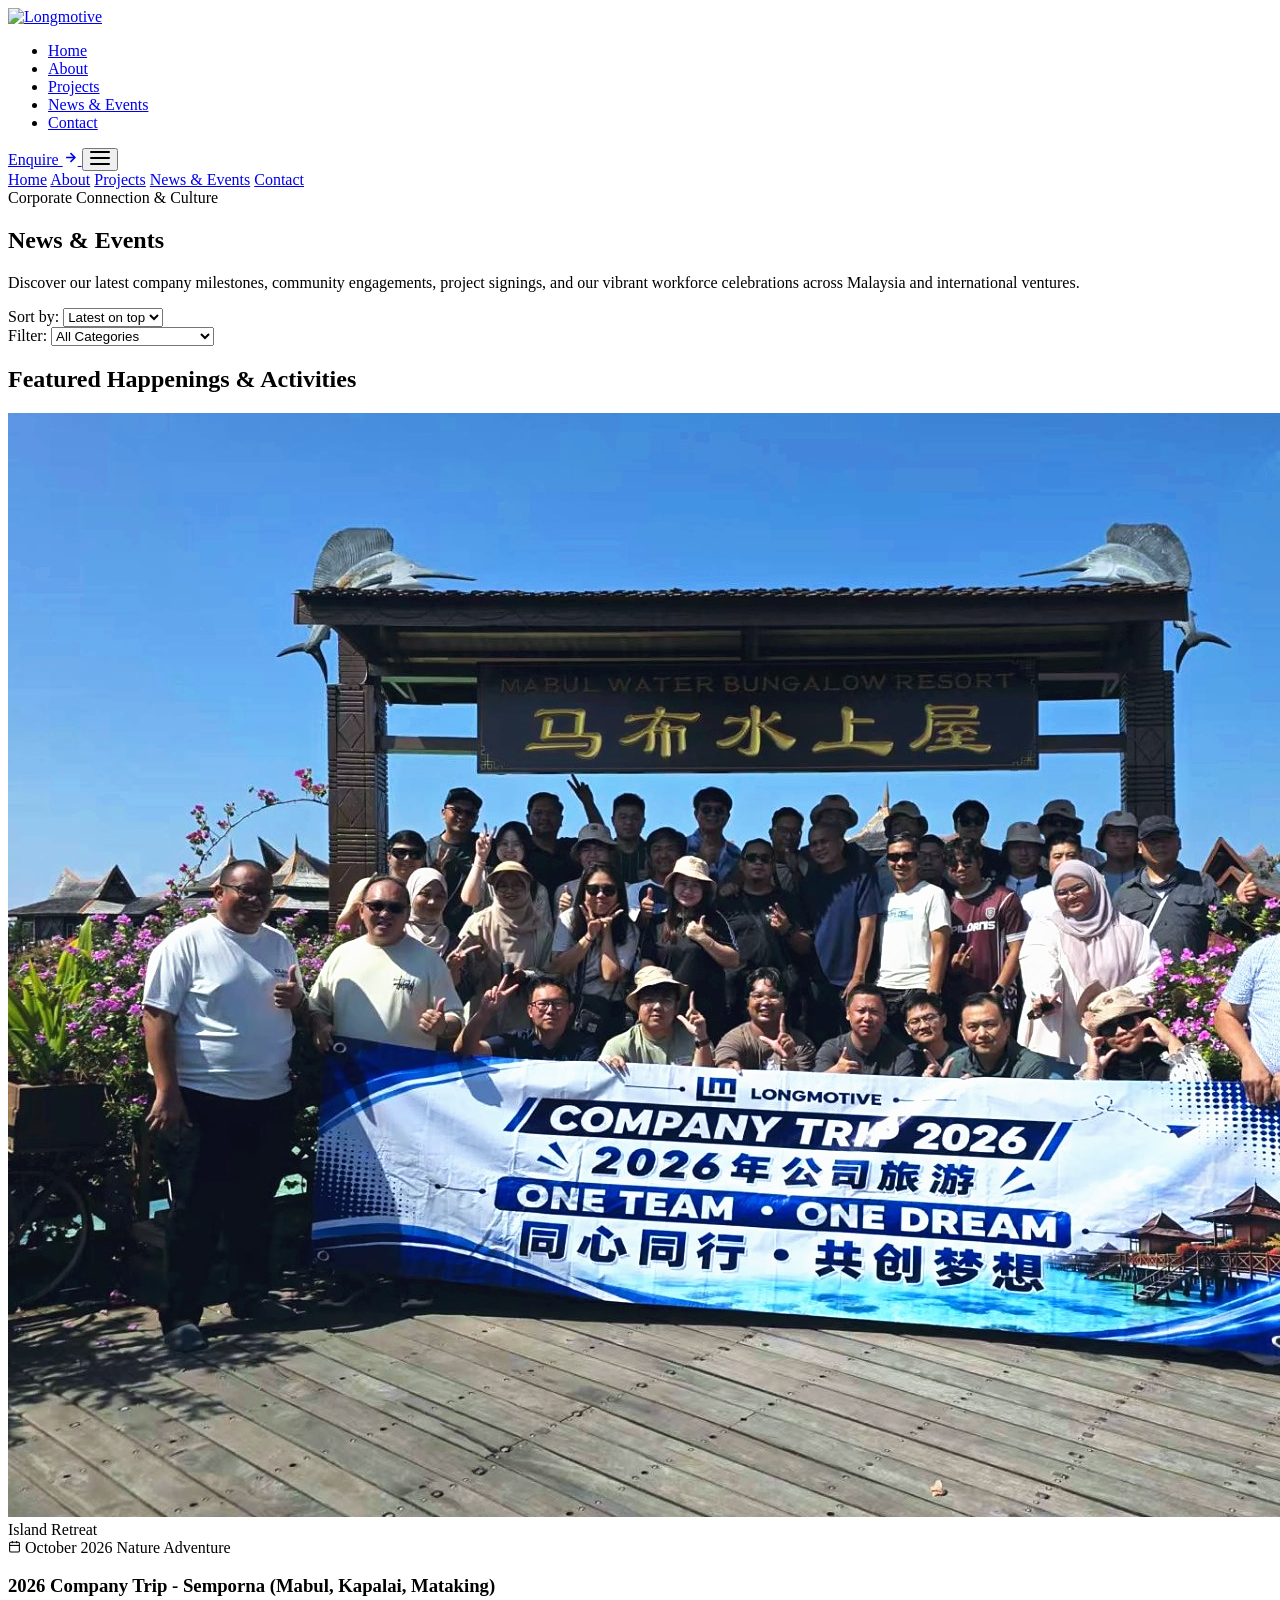
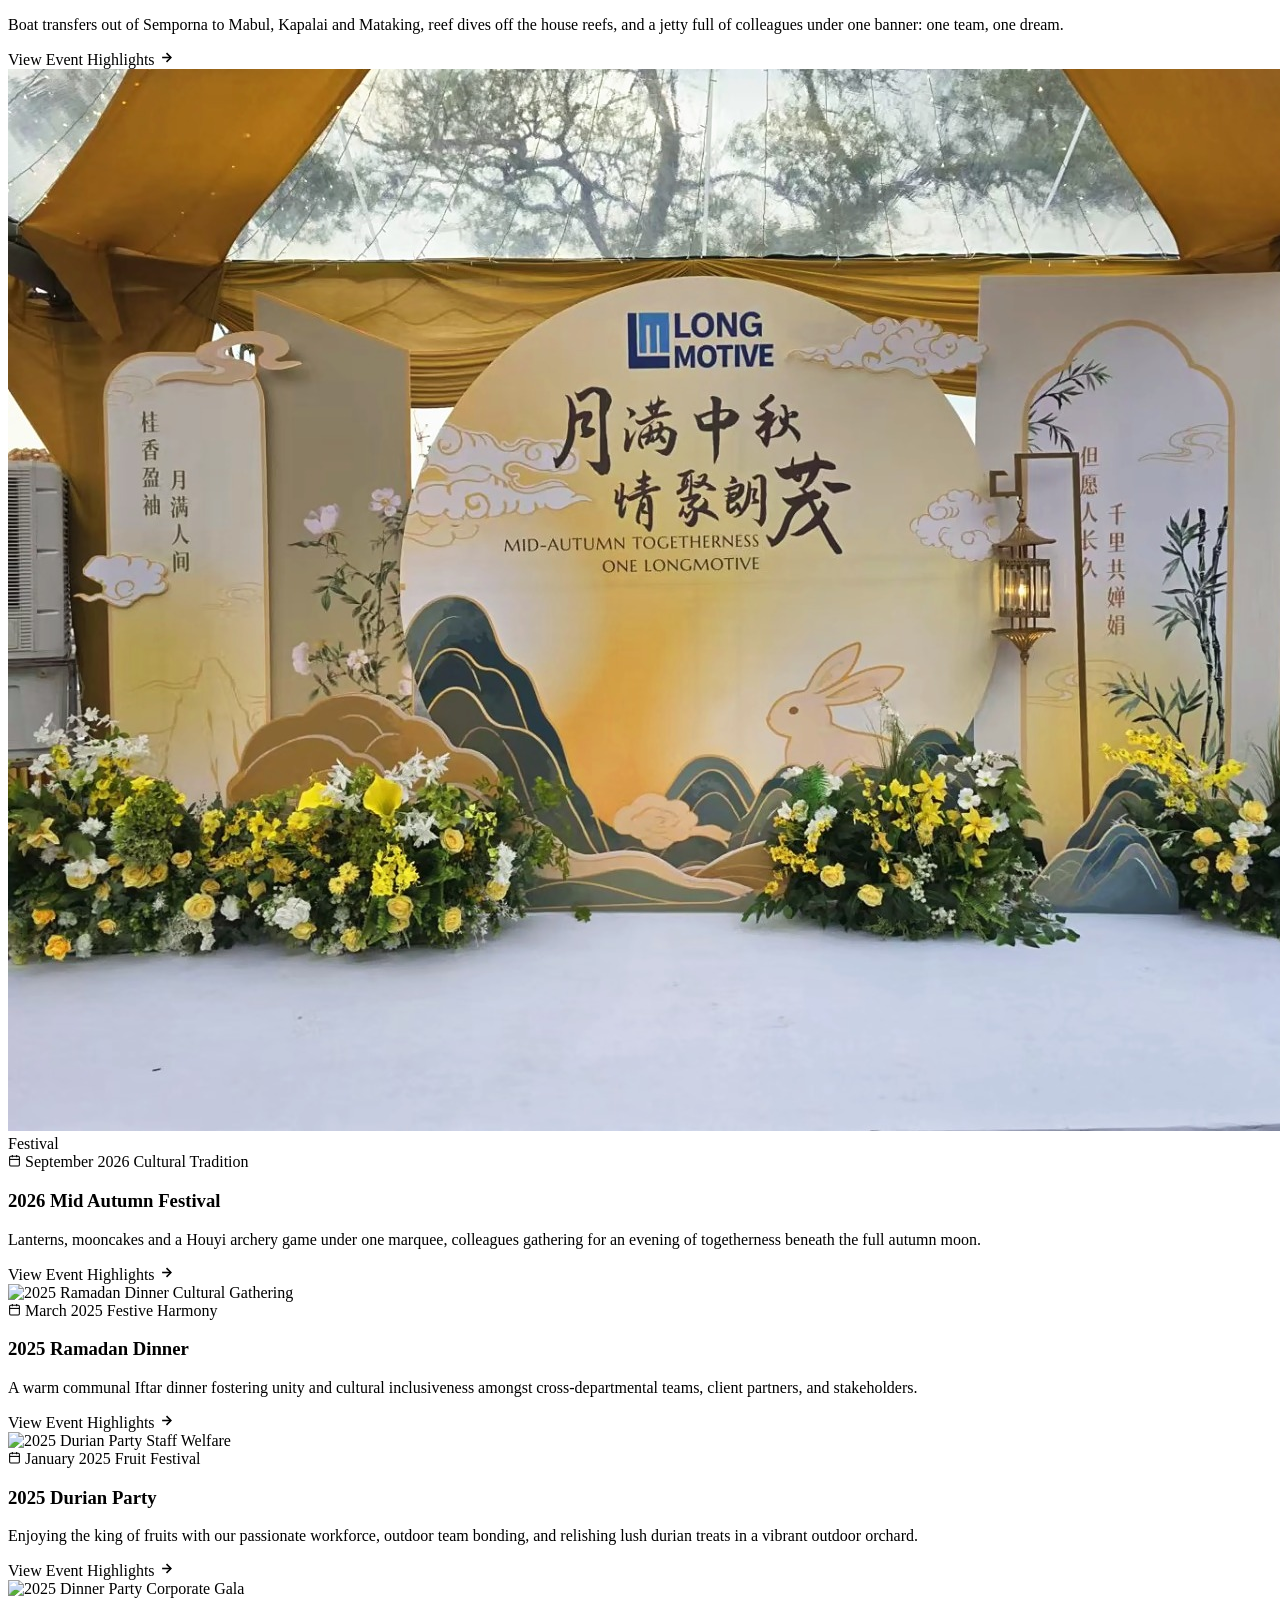
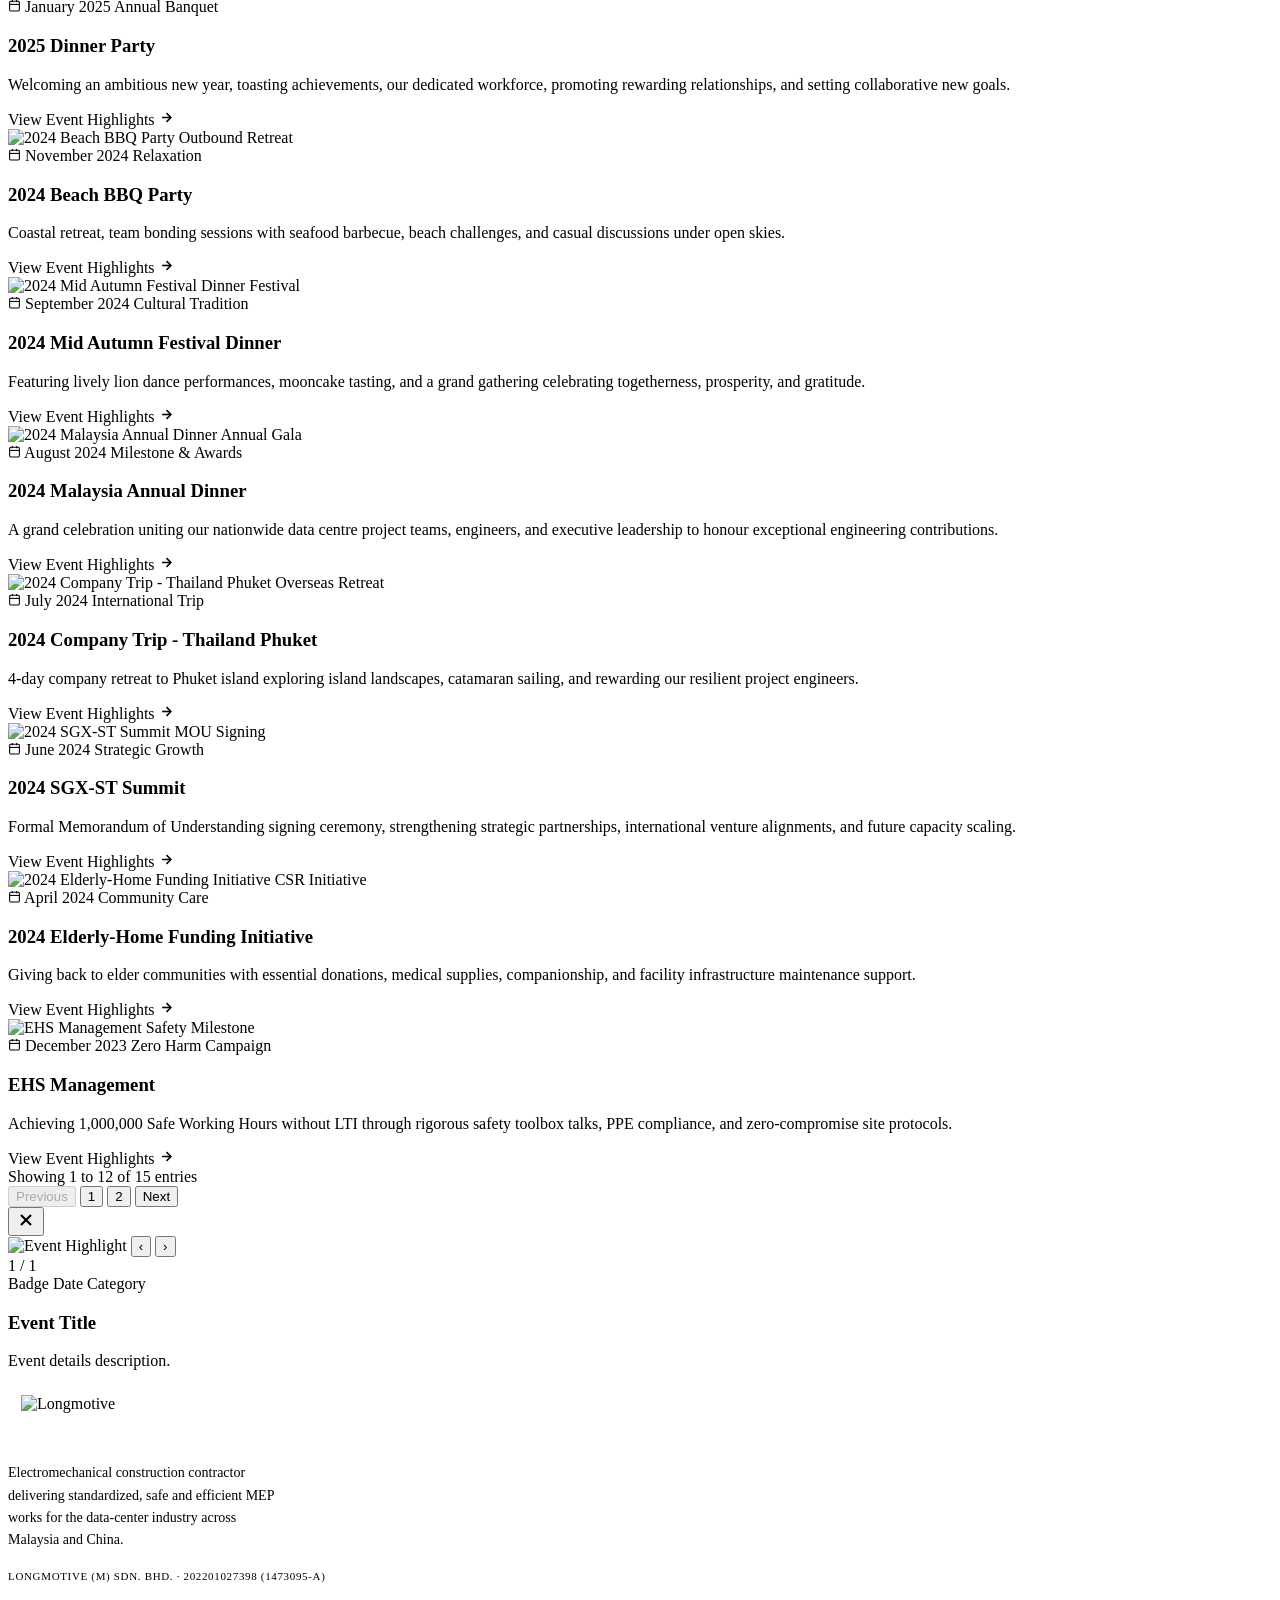
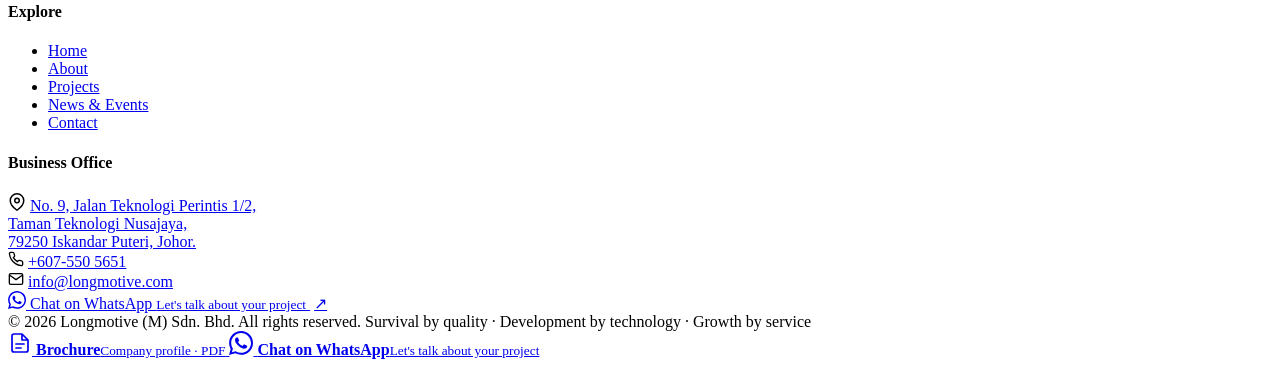
==== news-events.html @ cf6935d0 "News & Events: the 2026 mid-autumn evening and the Semporna trip Eleven supplied photographs, graded" ====
<!DOCTYPE html>
<html lang="en">
<head>
  <meta charset="utf-8">
  <meta name="viewport" content="width=device-width, initial-scale=1.0">
  <meta name="theme-color" content="#0f52a0">
  <title>News &amp; Events | Longmotive M&amp;E Engineering</title>
  <meta name="description" content="Discover our latest company milestones, community engagements, project signings, and our vibrant workforce celebrations across Malaysia and international ventures.">
  <link rel="canonical" href="https://www.longmotive-m.com/news-events">
  <meta property="og:type" content="website">
  <meta property="og:site_name" content="Longmotive">
  <meta property="og:locale" content="en_MY">
  <meta property="og:url" content="https://www.longmotive-m.com/news-events">
  <meta property="og:title" content="News &amp; Events | Longmotive M&amp;E Engineering">
  <meta property="og:description" content="Longmotive company milestones, community programmes, project events and team celebrations across Malaysia and international ventures.">
  <!-- 1200x630, because every preview crops to 1.91:1 and the card photographs
       are 4:3 -- shared straight, a card lost its top and bottom. -->
  <meta property="og:image" content="https://www.longmotive-m.com/assets/og-news-events-v1.jpg">
  <meta property="og:image:type" content="image/jpeg">
  <meta property="og:image:width" content="1200">
  <meta property="og:image:height" content="630">
  <meta property="og:image:alt" content="The Longmotive team with a company banner on the 2024 Phuket trip">
  <meta name="twitter:card" content="summary_large_image">
  <meta name="twitter:title" content="News &amp; Events | Longmotive M&amp;E Engineering">
  <meta name="twitter:description" content="Longmotive company milestones, community programmes, project events and team celebrations across Malaysia and international ventures.">
  <meta name="twitter:image" content="https://www.longmotive-m.com/assets/og-news-events-v1.jpg">
  <link rel="icon" href="/assets/favicon-standard-v1.png" sizes="32x32">
  <link rel="apple-touch-icon" href="/assets/apple-touch-standard-v1.png">
  <link rel="stylesheet" href="_ds/longmotive-design-system-8d1e5cc8-409c-43e1-9315-92313b8f450f/styles.css">
  <link rel="stylesheet" href="news-events.css?v=20260921-5">
  <link rel="stylesheet" href="whatsapp.css">
  <script defer src="mobile-section-scroll.js?v=20260921-1"></script>
</head>
<body>

  <!-- Aligned Fixed Header (Identical to index.html) -->
  <header class="ne-header">
    <div class="ne-header-inner">
      <a href="/" class="ne-brand-link" aria-label="Longmotive Home">
        <img src="assets/longmotive-standard-v1.svg" alt="Longmotive" class="ne-brand-logo">
      </a>
      
      <nav aria-label="Main Navigation">
        <ul class="ne-nav">
          <li class="ne-nav-item"><a href="/" class="ne-nav-link">Home</a></li>
          <li class="ne-nav-item"><a href="/about" class="ne-nav-link">About</a></li>
          <li class="ne-nav-item"><a href="/projects" class="ne-nav-link">Projects</a></li>
          <li class="ne-nav-item"><a href="/news-events?v=20260917-1" class="ne-nav-link active">News &amp; Events</a></li>
          <li class="ne-nav-item"><a href="/contact" class="ne-nav-link">Contact</a></li>
        </ul>
      </nav>

      <div class="ne-header-actions">
        <a href="/contact" class="ne-enquire-btn">
          Enquire
          <svg width="15" height="15" viewBox="0 0 24 24" fill="none" stroke="currentColor" stroke-width="2.5"><line x1="5" y1="12" x2="19" y2="12"></line><polyline points="12 5 19 12 12 19"></polyline></svg>
        </a>
        <button class="ne-menubtn" id="neMobileToggle" aria-label="Menu" aria-expanded="false">
          <svg width="20" height="14" viewBox="0 0 20 14" fill="none" stroke="currentColor" stroke-width="2" stroke-linecap="round"><line x1="1" y1="1" x2="19" y2="1"></line><line x1="1" y1="7" x2="19" y2="7"></line><line x1="1" y1="13" x2="19" y2="13"></line></svg>
        </button>
      </div>
    </div>

    <!-- Mobile Drawer -->
    <div class="ne-mobile-menu" id="neMobileMenu">
      <a href="/" class="ne-mobile-nav-link">Home</a>
      <a href="/about" class="ne-mobile-nav-link">About</a>
      <a href="/projects" class="ne-mobile-nav-link">Projects</a>
      <a href="/news-events?v=20260917-1" class="ne-mobile-nav-link active">News &amp; Events</a>
      <a href="/contact" class="ne-mobile-nav-link">Contact</a>
    </div>
  </header>

  <!-- Hero Section (Aligned with index.html deep gradient banner) -->
  <section class="ne-hero-banner">
    <div class="ne-hero-container">
      <span class="ne-eyebrow">
        <span class="ne-eyebrow-line"></span>
        Corporate Connection &amp; Culture
      </span>
      <h1 class="ne-hero-title">News &amp; Events</h1>
      <p class="ne-hero-desc">
        Discover our latest company milestones, community engagements, project signings, and our vibrant workforce celebrations across Malaysia and international ventures.
      </p>
    </div>
  </section>

  <!-- Filters Bar -->
  <div class="ne-subbar">
    <div class="ne-subbar-inner">
      <div class="ne-controls">
        <div class="ne-control-group">
          <label for="sortFilter">Sort by:</label>
          <select id="sortFilter" class="ne-select">
            <option value="latest">Latest on top</option>
            <option value="oldest">Oldest first</option>
          </select>
        </div>

        <div class="ne-control-group">
          <label for="categoryFilter">Filter:</label>
          <select id="categoryFilter" class="ne-select">
            <option value="all">All Categories</option>
            <option value="Annual Banquet">Annual Banquet</option>
            <option value="Festive Harmony">Festive Harmony</option>
            <option value="Fruit Festival">Fruit Festival</option>
            <option value="Relaxation">Relaxation</option>
            <option value="Cultural Tradition">Cultural Tradition</option>
            <option value="Milestone & Awards">Milestone &amp; Awards</option>
            <option value="International Trip">International Trip</option>
            <option value="Strategic Growth">Strategic Growth</option>
            <option value="Community Care">Community Care</option>
            <option value="Zero Harm Campaign">Zero Harm Campaign</option>
            <option value="International Delegation">International Delegation</option>
            <option value="Grand Banquet">Grand Banquet</option>
            <option value="Nature Adventure">Nature Adventure</option>
          </select>
        </div>
      </div>
    </div>
  </div>

  <!-- Featured Activities Content Section -->
  <main class="ne-content-section">
    <header class="ne-section-header">
      <h2 class="ne-section-title">Featured Happenings &amp; Activities</h2>
    </header>

    <!-- Cards Container -->
    <div class="ne-cards-grid" id="eventsGrid">
      <!-- Populated via JavaScript -->
    </div>

    <!-- Pagination Section -->
    <div class="ne-pagination-bar">
      <div class="ne-pagination-info" id="paginationInfo">
        Showing 1 to 13 of 13 entries
      </div>
      <div class="ne-pagination-controls" id="paginationControls">
        <!-- Buttons rendered via JS -->
      </div>
    </div>
  </main>

  <!-- Event Details Modal Dialog -->
  <div class="ne-modal-overlay" id="eventModal" role="dialog" aria-modal="true" aria-hidden="true">
    <div class="ne-modal-container" id="modalContainer">
      <button class="ne-modal-close" id="modalCloseBtn" aria-label="Close dialog">
        <svg width="20" height="20" viewBox="0 0 24 24" fill="none" stroke="currentColor" stroke-width="2.5"><line x1="18" y1="6" x2="6" y2="18"></line><line x1="6" y1="6" x2="18" y2="18"></line></svg>
      </button>
      <div class="ne-modal-carousel" id="modalCarousel">
        <img id="modalImg" class="ne-modal-header-img" alt="Event Highlight">
        <button class="ne-carousel-btn ne-carousel-prev" id="modalPrevBtn" type="button" aria-label="Previous image">‹</button>
        <button class="ne-carousel-btn ne-carousel-next" id="modalNextBtn" type="button" aria-label="Next image">›</button>
        <div class="ne-carousel-progress" id="modalProgress" aria-hidden="true"></div>
        <span class="ne-carousel-count" id="modalImageCount" aria-live="polite">1 / 1</span>
      </div>
      <div class="ne-modal-body">
        <div class="ne-modal-meta">
          <span id="modalBadge" class="ne-card-badge">Badge</span>
          <span id="modalDate" class="ne-card-date">Date</span>
          <span class="ne-card-category" id="modalCategory">Category</span>
        </div>
        <h3 id="modalTitle" class="ne-modal-title">Event Title</h3>
        <p id="modalDesc" class="ne-modal-desc">Event details description.</p>
      </div>
    </div>
  </div>

  <!-- Aligned Footer (Identical to index.html footer) -->
  <footer class="ne-foot-wrapper">
    <div class="ne-foot">
      <div>
        <div style="display:inline-flex;align-items:center;gap:6.5px;padding:9px 13px;border-radius:10px;background:#fff">
          <img src="assets/longmotive-standard-v1.svg" alt="Longmotive" style="height:42px;width:auto;display:block;flex-shrink:0">
        </div>
        <p style="margin-top:16px;font-size:14px;line-height:1.6;max-width:40ch;color:var(--lm-blue-200)">
          Electromechanical construction contractor delivering standardized, safe and efficient MEP works for the data-center industry across Malaysia and China.
        </p>
        <div style="font-family:var(--font-mono);font-size:11px;letter-spacing:.06em;color:var(--lm-blue-300);margin-top:18px">
          LONGMOTIVE (M) SDN. BHD. · 202201027398 (1473095-A)
        </div>
      </div>

      <div>
        <h4>Explore</h4>
        <ul class="ne-foot-links">
          <li><a href="/">Home</a></li>
          <li><a href="/about">About</a></li>
          <li><a href="/projects">Projects</a></li>
          <li><a href="/news-events?v=20260917-1">News &amp; Events</a></li>
          <li><a href="/contact">Contact</a></li>
        </ul>
      </div>

      <div>
        <h4>Business Office</h4>
        <div class="ne-foot-address-row">
          <span class="ne-foot-icon">
            <svg width="18" height="18" viewBox="0 0 24 24" fill="none" stroke="currentColor" stroke-width="2"><path d="M21 10c0 7-9 13-9 13s-9-6-9-13a9 9 0 0 1 18 0z"></path><circle cx="12" cy="10" r="3"></circle></svg>
          </span>
          <span>
            <a href="https://www.google.com/maps/search/?api=1&amp;query=No.%209%2C%20Jalan%20Teknologi%20Perintis%201%2F2%2C%20Taman%20Teknologi%20Nusajaya%2C%2079250%20Iskandar%20Puteri%2C%20Johor." target="_blank" rel="noopener noreferrer">
              No. 9, Jalan Teknologi Perintis 1/2,<br>Taman Teknologi Nusajaya,<br>79250 Iskandar Puteri, Johor.
            </a>
          </span>
        </div>
        <div class="ne-foot-address-row">
          <span class="ne-foot-icon">
            <svg width="16" height="16" viewBox="0 0 24 24" fill="none" stroke="currentColor" stroke-width="2"><path d="M22 16.92v3a2 2 0 0 1-2.18 2 19.79 19.79 0 0 1-8.63-3.07 19.5 19.5 0 0 1-6-6 19.79 19.79 0 0 1-3.07-8.67A2 2 0 0 1 4.11 2h3a2 2 0 0 1 2 1.72 12.84 12.84 0 0 0 .7 2.81 2 2 0 0 1-.45 2.11L8.09 9.91a16 16 0 0 0 6 6l1.27-1.27a2 2 0 0 1 2.11-.45 12.84 12.84 0 0 0 2.81.7A2 2 0 0 1 22 16.92z"></path></svg>
          </span>
          <span><a href="tel:+6075505651">+607-550 5651</a></span>
        </div>
        <div class="ne-foot-address-row">
          <span class="ne-foot-icon">
            <svg width="16" height="16" viewBox="0 0 24 24" fill="none" stroke="currentColor" stroke-width="2"><path d="M4 4h16c1.1 0 2 .9 2 2v12c0 1.1-.9 2-2 2H4c-1.1 0-2-.9-2-2V6c0-1.1.9-2 2-2z"></path><polyline points="22,6 12,13 2,6"></polyline></svg>
          </span>
          <span><a href="mailto:info@longmotive.com">info@longmotive.com</a></span>
        </div>
        <div>
          <a class="lm-contact-whatsapp" href="https://wa.me/60149916828?text=Hi%20Longmotive%2C%20I%27d%20like%20to%20enquire%20about%20a%20project." target="_blank" rel="noopener noreferrer" aria-label="Chat with Longmotive on WhatsApp (new tab)">
            <svg width="18" height="18" viewBox="0 0 24 24" fill="currentColor"><path d="M20.52 3.48A11.87 11.87 0 0 0 12.05 0C5.47 0 .12 5.35.12 11.93c0 2.1.55 4.15 1.59 5.96L0 24l6.27-1.64a11.9 11.9 0 0 0 5.77 1.47h.01c6.58 0 11.93-5.35 11.93-11.93 0-3.18-1.24-6.18-3.46-8.42ZM12.05 21.8a9.88 9.88 0 0 1-5.04-1.38l-.36-.21-3.72.98.99-3.63-.23-.38a9.86 9.86 0 0 1-1.51-5.25c0-5.47 4.45-9.92 9.92-9.92 2.65 0 5.14 1.03 7.01 2.91a9.85 9.85 0 0 1 2.9 7.01c0 5.47-4.45 9.87-9.96 9.87Zm5.44-7.42c-.3-.15-1.76-.87-2.04-.97-.27-.1-.47-.15-.67.15-.2.3-.77.97-.94 1.17-.17.2-.35.22-.64.07-.3-.15-1.26-.46-2.39-1.48-.88-.78-1.47-1.75-1.64-2.05-.17-.3-.02-.46.13-.61.13-.13.3-.35.45-.52.15-.18.2-.3.3-.5.1-.2.05-.37-.03-.52-.07-.15-.67-1.62-.92-2.22-.24-.58-.49-.5-.67-.51h-.57c-.2 0-.52.07-.8.37-.27.3-1.04 1.02-1.04 2.49s1.07 2.89 1.22 3.09c.15.2 2.1 3.2 5.09 4.49.71.31 1.27.49 1.71.62.72.23 1.37.2 1.89.12.57-.09 1.76-.72 2.01-1.42.25-.7.25-1.3.18-1.42-.08-.13-.28-.2-.58-.35Z"/></svg>
            <span>Chat on WhatsApp <small>Let's talk about your project</small></span>
            <span aria-hidden="true" style="margin-left:4px">↗</span>
          </a>
        </div>
      </div>
    </div>

    <div class="ne-foot-bottom-bar">
      <span>&copy; 2026 Longmotive (M) Sdn. Bhd. All rights reserved.</span>
      <span>Survival by quality · Development by technology · Growth by service</span>
    </div>
  </footer>

  <!-- The SPA carries two floating shortcuts and whatsapp.js decides when to
       show them. This page is a standalone document that never loads that
       script, so both are simply always on, stacked the same way -- .lm-brochure
       sits 68px above its sibling in whatsapp.css. -->
  <a class="lm-whatsapp lm-brochure" href="/downloads/longmotive-company-profile-2024.pdf" target="_blank" rel="noopener noreferrer" aria-label="Open Longmotive company brochure PDF (new tab)">
    <span class="lm-whatsapp__icon" aria-hidden="true"><svg width="24" height="24" viewBox="0 0 24 24" fill="none" stroke="currentColor" stroke-width="1.7" stroke-linecap="round" stroke-linejoin="round"><path d="M14 3H6a2 2 0 0 0-2 2v14a2 2 0 0 0 2 2h12a2 2 0 0 0 2-2V9zM14 3v6h6M8 13h8M8 17h5"/></svg></span>
    <span class="lm-whatsapp__copy"><strong>Brochure</strong><small>Company profile · PDF</small></span>
  </a>

  <!-- WhatsApp Floating Widget (Identical to index.html) -->
  <a class="lm-whatsapp" href="https://wa.me/60149916828?text=Hi%20Longmotive%2C%20I%27d%20like%20to%20enquire%20about%20a%20project." target="_blank" rel="noopener noreferrer" aria-label="Chat on WhatsApp">
    <span class="lm-whatsapp__icon" aria-hidden="true">
      <svg width="24" height="24" viewBox="0 0 24 24" fill="currentColor"><path d="M20.52 3.48A11.87 11.87 0 0 0 12.05 0C5.47 0 .12 5.35.12 11.93c0 2.1.55 4.15 1.59 5.96L0 24l6.27-1.64a11.9 11.9 0 0 0 5.77 1.47h.01c6.58 0 11.93-5.35 11.93-11.93 0-3.18-1.24-6.18-3.46-8.42ZM12.05 21.8a9.88 9.88 0 0 1-5.04-1.38l-.36-.21-3.72.98.99-3.63-.23-.38a9.86 9.86 0 0 1-1.51-5.25c0-5.47 4.45-9.92 9.92-9.92 2.65 0 5.14 1.03 7.01 2.91a9.85 9.85 0 0 1 2.9 7.01c0 5.47-4.45 9.87-9.96 9.87Zm5.44-7.42c-.3-.15-1.76-.87-2.04-.97-.27-.1-.47-.15-.67.15-.2.3-.77.97-.94 1.17-.17.2-.35.22-.64.07-.3-.15-1.26-.46-2.39-1.48-.88-.78-1.47-1.75-1.64-2.05-.17-.3-.02-.46.13-.61.13-.13.3-.35.45-.52.15-.18.2-.3.3-.5.1-.2.05-.37-.03-.52-.07-.15-.67-1.62-.92-2.22-.24-.58-.49-.5-.67-.51h-.57c-.2 0-.52.07-.8.37-.27.3-1.04 1.02-1.04 2.49s1.07 2.89 1.22 3.09c.15.2 2.1 3.2 5.09 4.49.71.31 1.27.49 1.71.62.72.23 1.37.2 1.89.12.57-.09 1.76-.72 2.01-1.42.25-.7.25-1.3.18-1.42-.08-.13-.28-.2-.58-.35Z"/></svg>
    </span>
    <span class="lm-whatsapp__copy"><strong>Chat on WhatsApp</strong><small>Let's talk about your project</small></span>
  </a>

  <!-- JavaScript for Card Rendering, Filters & Modal -->
  <script>
    const EVENTS_DATA = [
      {
        id: 14,
        title: "2026 Mid Autumn Festival",
        badge: "Festival",
        badgeClass: "ne-badge-amber",
        date: "September 2026",
        isoDate: "2026-09-25",
        category: "Cultural Tradition",
        description: "Lanterns, mooncakes and a Houyi archery game under one marquee, colleagues gathering for an evening of togetherness beneath the full autumn moon.",
        image: "assets/events/event-14.jpg?v=20261013-1"
      },
      {
        id: 15,
        title: "2026 Company Trip - Semporna (Mabul, Kapalai, Mataking)",
        badge: "Island Retreat",
        badgeClass: "ne-badge-teal",
        date: "October 2026",
        isoDate: "2026-10-10",
        category: "Nature Adventure",
        description: "Boat transfers out of Semporna to Mabul, Kapalai and Mataking, reef dives off the house reefs, and a jetty full of colleagues under one banner: one team, one dream.",
        image: "assets/events/event-15.jpg?v=20261013-1"
      },
      {
        id: 1,
        title: "2025 Dinner Party",
        badge: "Corporate Gala",
        badgeClass: "ne-badge-blue",
        date: "January 2025",
        isoDate: "2025-01-15",
        category: "Annual Banquet",
        description: "Welcoming an ambitious new year, toasting achievements, our dedicated workforce, promoting rewarding relationships, and setting collaborative new goals.",
        image: "assets/events/event-1.jpg?v=gallery-1"
      },
      {
        id: 2,
        title: "2025 Ramadan Dinner",
        badge: "Cultural Gathering",
        badgeClass: "ne-badge-green",
        date: "March 2025",
        isoDate: "2025-03-20",
        category: "Festive Harmony",
        description: "A warm communal Iftar dinner fostering unity and cultural inclusiveness amongst cross-departmental teams, client partners, and stakeholders.",
        image: "assets/events/event-2.jpg?v=gallery-1"
      },
      {
        id: 3,
        title: "2025 Durian Party",
        badge: "Staff Welfare",
        badgeClass: "ne-badge-orange",
        date: "January 2025",
        isoDate: "2025-01-22",
        category: "Fruit Festival",
        description: "Enjoying the king of fruits with our passionate workforce, outdoor team bonding, and relishing lush durian treats in a vibrant outdoor orchard.",
        image: "assets/events/event-3.jpg?v=gallery-1"
      },
      {
        id: 4,
        title: "2024 Beach BBQ Party",
        badge: "Outbound Retreat",
        badgeClass: "ne-badge-teal",
        date: "November 2024",
        isoDate: "2024-11-18",
        category: "Relaxation",
        description: "Coastal retreat, team bonding sessions with seafood barbecue, beach challenges, and casual discussions under open skies.",
        image: "assets/events/event-4.jpg?v=gallery-1"
      },
      {
        id: 5,
        title: "2024 Mid Autumn Festival Dinner",
        badge: "Festival",
        badgeClass: "ne-badge-pink",
        date: "September 2024",
        isoDate: "2024-09-17",
        category: "Cultural Tradition",
        description: "Featuring lively lion dance performances, mooncake tasting, and a grand gathering celebrating togetherness, prosperity, and gratitude.",
        image: "assets/events/event-5.jpg?v=gallery-1"
      },
      {
        id: 6,
        title: "2024 Malaysia Annual Dinner",
        badge: "Annual Gala",
        badgeClass: "ne-badge-purple",
        date: "August 2024",
        isoDate: "2024-08-25",
        category: "Milestone & Awards",
        description: "A grand celebration uniting our nationwide data centre project teams, engineers, and executive leadership to honour exceptional engineering contributions.",
        image: "assets/events/event-6.jpg?v=gallery-1"
      },
      {
        id: 7,
        title: "2024 Company Trip - Thailand Phuket",
        badge: "Overseas Retreat",
        badgeClass: "ne-badge-cyan",
        date: "July 2024",
        isoDate: "2024-07-12",
        category: "International Trip",
        description: "4-day company retreat to Phuket island exploring island landscapes, catamaran sailing, and rewarding our resilient project engineers.",
        image: "assets/events/event-7.jpg?v=gallery-1"
      },
      {
        id: 8,
        title: "2024 SGX-ST Summit",
        badge: "MOU Signing",
        badgeClass: "ne-badge-navy",
        date: "June 2024",
        isoDate: "2024-06-28",
        category: "Strategic Growth",
        description: "Formal Memorandum of Understanding signing ceremony, strengthening strategic partnerships, international venture alignments, and future capacity scaling.",
        image: "assets/events/event-8.jpg?v=gallery-1"
      },
      {
        id: 9,
        title: "2024 Elderly-Home Funding Initiative",
        badge: "CSR Initiative",
        badgeClass: "ne-badge-crimson",
        date: "April 2024",
        isoDate: "2024-04-14",
        category: "Community Care",
        description: "Giving back to elder communities with essential donations, medical supplies, companionship, and facility infrastructure maintenance support.",
        image: "assets/events/event-9.jpg?v=gallery-1"
      },
      {
        id: 10,
        title: "EHS Management",
        badge: "Safety Milestone",
        badgeClass: "ne-badge-amber",
        date: "December 2023",
        isoDate: "2023-12-20",
        category: "Zero Harm Campaign",
        description: "Achieving 1,000,000 Safe Working Hours without LTI through rigorous safety toolbox talks, PPE compliance, and zero-compromise site protocols.",
        image: "assets/events/event-10.jpg?v=gallery-1"
      },
      {
        id: 11,
        title: "2023 China Annual Dinner & Visit Tour",
        badge: "Global Tour",
        badgeClass: "ne-badge-red",
        date: "December 2023",
        isoDate: "2023-12-08",
        category: "International Delegation",
        description: "Cross-border technical exchange and engineering tour exploring high-density prefabricated modular systems and celebrating annual milestones in China.",
        image: "assets/events/event-11.jpg?v=20260921-1"
      },
      {
        id: 12,
        title: "2023 Malaysia Annual Dinner",
        badge: "Celebration",
        badgeClass: "ne-badge-violet",
        date: "October 2023",
        isoDate: "2023-10-21",
        category: "Grand Banquet",
        description: "Honoring our 10-year service achievers, top-performing teams, and celebrating rapid multi-site data centre mechanical and electrical completions.",
        image: "assets/events/event-12.jpg?v=gallery-1"
      },
      {
        id: 13,
        title: "2023 Company Trip - Sabah",
        badge: "Eco Adventure",
        badgeClass: "ne-badge-emerald",
        date: "June 2023",
        isoDate: "2023-06-15",
        category: "Nature Adventure",
        description: "Experiencing Sabah's breathtaking rain forests, Kinabalu mountain vistas, and coastal marine excursions for an unforgettable team wilderness retreat.",
        image: "assets/events/event-13.jpg?v=gallery-1"
      }
    ];

    let currentPage = 1;
    const pageSize = 12;
    let currentCategory = 'all';
    let currentSort = 'latest';

    const eventsGrid = document.getElementById('eventsGrid');
    const categoryFilter = document.getElementById('categoryFilter');
    const sortFilter = document.getElementById('sortFilter');
    const paginationInfo = document.getElementById('paginationInfo');
    const paginationControls = document.getElementById('paginationControls');

    const eventModal = document.getElementById('eventModal');
    const modalContainer = document.getElementById('modalContainer');
    const modalCloseBtn = document.getElementById('modalCloseBtn');
    const modalCarousel = document.getElementById('modalCarousel');
    const modalImg = document.getElementById('modalImg');
    const modalBody = document.querySelector('.ne-modal-body');
    const modalPrevBtn = document.getElementById('modalPrevBtn');
    const modalNextBtn = document.getElementById('modalNextBtn');
    const modalImageCount = document.getElementById('modalImageCount');
    const modalBadge = document.getElementById('modalBadge');
    const modalDate = document.getElementById('modalDate');
    const modalCategory = document.getElementById('modalCategory');
    const modalTitle = document.getElementById('modalTitle');
    const modalDesc = document.getElementById('modalDesc');
    const EVENT_ALBUMS = {
      1: '2025-dinner-party',
      2: '2025-ramadan-dinner',
      3: '2025-durian-party',
      4: '2024-beach-bbq-party',
      5: '2024-mid-autumn-festival-dinner',
      6: '2024-malaysia-annual-dinner',
      7: '2024-company-trip-thailand-phuket',
      8: '2024-gdsi-summit',
      9: '2024-elderly-home-funding-initiative',
      10: 'ehs-management',
      11: '2023-china-annual-dinner-and-project-visit-tour',
      12: '2023-malaysia-annual-dinner',
      13: '2023-company-trip-sabah-',
      14: '2026-mid-autumn-festival',
      15: '2026-company-trip-semporna'
    };
    let galleryByAlbum = {};
    let modalGallery = [];
    let modalGalleryIndex = 0;
    let modalSeed = null;

    function fitModalToImage() {
      // THE MODAL IS SIZED BY THE PICTURE, HEIGHT INCLUDED. Width alone was
      // enough while every photograph was landscape. 29 of the 170 gallery
      // images are 3:4 portraits: at 640px wide such a picture is 853px tall,
      // which blows past the container's 90vh and leaves the caption below a
      // scrollbar.
      //
      // The picture's budget is what the caption leaves behind, not a fixed
      // share of the viewport: a phone's modal is nearly screen-wide and its
      // caption eats most of the height, so a fixed share still overflowed
      // there by 50-90px.
      //
      // Twice, because the two measurements feed each other: narrowing the
      // modal rewraps the caption, which changes the budget that chose the
      // width. One pass left 8-13px of scroll on exactly the tall photographs
      // this is here to fix; the second pass settles it.
      const naturalWidth = modalImg.naturalWidth || 640;
      const naturalHeight = modalImg.naturalHeight || 0;
      const floor = Math.min(320, window.innerWidth - 32);
      for (let pass = 0; pass < 2; pass++) {
        const captionHeight = modalBody ? modalBody.getBoundingClientRect().height : 220;
        const budget = Math.max(200, window.innerHeight * 0.9 - captionHeight - 20);
        const byHeight = naturalHeight ? budget * (naturalWidth / naturalHeight) : Infinity;
        const modalWidth = Math.min(640, Math.max(floor, Math.min(naturalWidth, byHeight)));
        modalContainer.style.setProperty('--ne-modal-natural-width', `${Math.round(modalWidth)}px`);
      }
    }

    modalImg.addEventListener('load', fitModalToImage);
    // a rotated phone changes the height budget, so the fit is not a one-off
    window.addEventListener('resize', () => { if (eventModal.classList.contains('active')) fitModalToImage(); });

    const galleryAssetVersion = '20260921-1';
    // The INDEX is versioned separately from the images. Both shared one
    // constant, so adding an album meant bumping the version on all 157
    // existing photographs too — a pointless re-download for every
    // returning visitor. New albums are new paths and fetch fresh anyway;
    // only this manifest has to be re-read.
    const galleryIndexVersion = '20261013-1';

    fetch(`assets/events/gallery/sources.json?v=${galleryIndexVersion}`)
      .then(response => response.ok ? response.json() : Promise.reject(new Error('Gallery index unavailable')))
      .then(items => {
        items.forEach(entry => {
          const file = entry.file.replace(/\\/g, '/');
          const album = file.split('/')[0];
          (galleryByAlbum[album] ||= []).push(`assets/events/gallery/${file}?v=${galleryAssetVersion}`);
        });
      })
      .catch(() => { galleryByAlbum = {}; });

    // Mobile nav toggle
    const mobileToggle = document.getElementById('neMobileToggle');
    const mobileMenu = document.getElementById('neMobileMenu');
    if (mobileToggle) {
      mobileToggle.addEventListener('click', () => {
        const isOpen = mobileMenu.classList.toggle('open');
        mobileToggle.setAttribute('aria-expanded', isOpen);
      });
    }

    function getFilteredEvents() {
      let list = [...EVENTS_DATA];
      if (currentCategory !== 'all') {
        list = list.filter(item => item.category === currentCategory);
      }
      list.sort((a, b) => {
        if (currentSort === 'latest') {
          return new Date(b.isoDate) - new Date(a.isoDate);
        } else {
          return new Date(a.isoDate) - new Date(b.isoDate);
        }
      });
      return list;
    }

    function renderCards() {
      const filtered = getFilteredEvents();
      const total = filtered.length;
      const totalPages = Math.max(1, Math.ceil(total / pageSize));

      if (currentPage > totalPages) {
        currentPage = 1;
      }

      const startIndex = (currentPage - 1) * pageSize;
      const endIndex = Math.min(startIndex + pageSize, total);
      const visibleItems = filtered.slice(startIndex, endIndex);

      if (visibleItems.length === 0) {
        eventsGrid.innerHTML = `
          <div class="ne-empty-state">
            <h3 style="font-family:var(--font-display);font-size:1.2rem;color:var(--text-strong);margin-bottom:8px">No events found</h3>
            <p style="color:var(--text-muted);font-size:0.9rem">No happenings match the selected category. Try selecting "All Categories".</p>
          </div>
        `;
      } else {
        const cardMarkup = item => `
          <article class="ne-card" data-id="${item.id}">
            <div class="ne-card-media">
              <img class="ne-card-img" src="${item.image}" alt="${item.title}" loading="lazy" onload="this.classList.add('is-loaded')" onerror="this.classList.add('is-loaded')">
              <span class="ne-card-badge ${item.badgeClass}">${item.badge}</span>
            </div>
            <div class="ne-card-body">
              <div class="ne-card-meta">
                <span class="ne-card-date">
                  <svg width="13" height="13" viewBox="0 0 24 24" fill="none" stroke="currentColor" stroke-width="2"><rect x="3" y="4" width="18" height="18" rx="2" ry="2"></rect><line x1="16" y1="2" x2="16" y2="6"></line><line x1="8" y1="2" x2="8" y2="6"></line><line x1="3" y1="10" x2="21" y2="10"></line></svg>
                  ${item.date}
                </span>
                <span class="ne-card-category">${item.category}</span>
              </div>
              <h3 class="ne-card-title">${item.title}</h3>
              <p class="ne-card-desc">${item.description}</p>
              <div class="ne-card-action">
                <span>View Event Highlights</span>
                <svg width="15" height="15" viewBox="0 0 24 24" fill="none" stroke="currentColor" stroke-width="2.5"><line x1="5" y1="12" x2="19" y2="12"></line><polyline points="12 5 19 12 12 19"></polyline></svg>
              </div>
            </div>
          </article>
        `;

        eventsGrid.innerHTML = visibleItems.reduce((groups, item, index) => {
          if (index % 2 === 0) groups.push([]);
          groups[groups.length - 1].push(cardMarkup(item));
          return groups;
        }, []).map(group => `<section class="ne-card-pair">${group.join('')}</section>`).join('');

        document.querySelectorAll('.ne-card').forEach(cardEl => {
          cardEl.addEventListener('click', () => {
            const id = parseInt(cardEl.getAttribute('data-id'), 10);
            const ev = EVENTS_DATA.find(e => e.id === id);
            if (ev) openModal(ev);
          });
        });
      }

      if (total > 0) {
        paginationInfo.textContent = `Showing ${startIndex + 1} to ${endIndex} of ${total} entries`;
      } else {
        paginationInfo.textContent = `Showing 0 entries`;
      }

      renderPagination(totalPages);
    }

    function renderPagination(totalPages) {
      let buttonsHtml = `
        <button class="ne-page-btn" id="prevPageBtn" ${currentPage === 1 ? 'disabled' : ''}>Previous</button>
      `;

      for (let p = 1; p <= totalPages; p++) {
        buttonsHtml += `
          <button class="ne-page-btn ${p === currentPage ? 'active' : ''}" data-page="${p}">${p}</button>
        `;
      }

      buttonsHtml += `
        <button class="ne-page-btn" id="nextPageBtn" ${currentPage === totalPages ? 'disabled' : ''}>Next</button>
      `;

      paginationControls.innerHTML = buttonsHtml;

      document.getElementById('prevPageBtn').addEventListener('click', () => {
        if (currentPage > 1) {
          currentPage--;
          renderCards();
          window.scrollTo({ top: document.querySelector('.ne-content-section').offsetTop - 80, behavior: 'smooth' });
        }
      });

      document.getElementById('nextPageBtn').addEventListener('click', () => {
        if (currentPage < totalPages) {
          currentPage++;
          renderCards();
          window.scrollTo({ top: document.querySelector('.ne-content-section').offsetTop - 80, behavior: 'smooth' });
        }
      });

      document.querySelectorAll('.ne-page-btn[data-page]').forEach(btn => {
        btn.addEventListener('click', () => {
          const page = parseInt(btn.getAttribute('data-page'), 10);
          if (page !== currentPage) {
            currentPage = page;
            renderCards();
            window.scrollTo({ top: document.querySelector('.ne-content-section').offsetTop - 80, behavior: 'smooth' });
          }
        });
      });
    }

    function showModalImage() {
      // HOLD THE PICTURE YOU HAVE UNTIL THE NEXT ONE IS READY. Setting src
      // directly empties the frame while the file downloads, so paging through
      // a gallery flashed a dark hole between photographs -- worst on the
      // heaviest ones, which are exactly the ones you wait for. The next image
      // is decoded off-screen first; the visible one only changes when it can
      // be drawn. A bar appears over the frame if that takes more than a
      // moment, and the token guards against a fast swipe landing out of order.
      const total = modalGallery.length || 1;
      const url = modalGallery[modalGalleryIndex];
      const label = `${modalTitle.textContent || 'Event'} — image ${modalGalleryIndex + 1} of ${total}`;
      modalImageCount.textContent = `${modalGalleryIndex + 1} / ${total}`;
      const hasMultiple = total > 1;
      modalPrevBtn.hidden = !hasMultiple;
      modalNextBtn.hidden = !hasMultiple;
      modalImageCount.hidden = !hasMultiple;
      // NOTHING TO HOLD ON THE FIRST FRAME, so stand the card's own thumbnail in
  // rather than opening on a dark hole: at 220kbps a gallery photograph is
  // ten seconds away, and the bar alone gives you nothing to look at.
  if (!modalImg.getAttribute('src') && modalSeed && modalGalleryIndex === 0) {
    modalImg.src = modalSeed;
  }
  const token = ++imageToken;
      beginLoading();
      const pending = new Image();
      const settle = () => {
        if (token !== imageToken) return; // a later swipe already won
        modalImg.src = url;
        modalImg.alt = label;
        endLoading();
        preloadNeighbours();
      };
      pending.onload = settle;
      pending.onerror = settle; // a broken file should still stop the bar
      pending.src = url;
    }

    let imageToken = 0, loadingTimer = null;
    function beginLoading() {
      clearTimeout(loadingTimer);
      // 140ms, so a cached image never flashes a progress bar at anyone
      loadingTimer = setTimeout(() => modalCarousel.classList.add('is-loading'), 140);
    }
    function endLoading() {
      clearTimeout(loadingTimer);
      modalCarousel.classList.remove('is-loading');
    }
    function preloadNeighbours() {
      // the next swipe is usually forwards, but back is one image away too
      if (modalGallery.length < 2) return;
      [1, -1].forEach(step => {
        const i = (modalGalleryIndex + step + modalGallery.length) % modalGallery.length;
        const warm = new Image();
        warm.src = modalGallery[i];
      });
    }

    function moveModalImage(direction) {
      if (modalGallery.length < 2) return;
      modalGalleryIndex = (modalGalleryIndex + direction + modalGallery.length) % modalGallery.length;
      showModalImage();
    }

    function openModal(item) {
      modalBadge.className = `ne-card-badge ${item.badgeClass}`;
      modalBadge.textContent = item.badge;
      modalDate.innerHTML = `
        <svg width="14" height="14" viewBox="0 0 24 24" fill="none" stroke="currentColor" stroke-width="2"><rect x="3" y="4" width="18" height="18" rx="2" ry="2"></rect><line x1="16" y1="2" x2="16" y2="6"></line><line x1="8" y1="2" x2="8" y2="6"></line><line x1="3" y1="10" x2="21" y2="10"></line></svg>
        ${item.date}
      `;
      modalCategory.textContent = item.category;
      modalTitle.textContent = item.title;
      modalDesc.textContent = item.description;
      modalGallery = galleryByAlbum[EVENT_ALBUMS[item.id]] || [item.image];
      modalSeed = item.image; // the card's thumbnail is already decoded; it stands in until frame 1 arrives
      modalImg.removeAttribute('src');
      modalGalleryIndex = 0;
      showModalImage();

      eventModal.classList.add('active');
      eventModal.setAttribute('aria-hidden', 'false');
      document.body.style.overflow = 'hidden';
    }

    function closeModal() {
      eventModal.classList.remove('active');
      eventModal.setAttribute('aria-hidden', 'true');
      document.body.style.overflow = '';
    }

    modalCloseBtn.addEventListener('click', closeModal);
    modalPrevBtn.addEventListener('click', () => moveModalImage(-1));
    modalNextBtn.addEventListener('click', () => moveModalImage(1));
    // DRAG TO CHANGE IMAGE. Pointer events so a mouse drag, a finger swipe and
    // a pen all take the same path; the old handler was touch only, so on a
    // desktop the arrows were the only way through a gallery. The image
    // follows the pointer at a third of the distance -- enough to show the
    // drag is doing something, not so much that a short drag looks like it
    // already turned the page.
    const DRAG_THRESHOLD = 45;
    let dragX = null, dragMoved = 0;
    const endDrag = (commit) => {
      if (dragX === null) return;
      const distance = dragMoved;
      dragX = null; dragMoved = 0;
      modalCarousel.classList.remove('is-dragging');
      modalImg.style.transform = '';
      if (commit && Math.abs(distance) > DRAG_THRESHOLD) moveModalImage(distance < 0 ? 1 : -1);
    };
    modalCarousel.addEventListener('pointerdown', event => {
      if (event.button !== 0 || modalGallery.length < 2) return;
      if (event.target.closest('.ne-carousel-btn')) return; // the arrows keep their click
      dragX = event.clientX; dragMoved = 0;
      modalCarousel.classList.add('is-dragging');
      modalCarousel.setPointerCapture(event.pointerId);
    });
    modalCarousel.addEventListener('pointermove', event => {
      if (dragX === null) return;
      dragMoved = event.clientX - dragX;
      modalImg.style.transform = 'translateX(' + (dragMoved / 3) + 'px)';
    });
    modalCarousel.addEventListener('pointerup', () => endDrag(true));
    modalCarousel.addEventListener('pointercancel', () => endDrag(false));
    modalCarousel.addEventListener('pointerleave', () => endDrag(true));
    // a dragged image otherwise becomes a native drag-and-drop ghost
    modalImg.addEventListener('dragstart', event => event.preventDefault());
    eventModal.addEventListener('click', (e) => {
      if (e.target === eventModal) closeModal();
    });
    document.addEventListener('keydown', (e) => {
      if (e.key === 'Escape' && eventModal.classList.contains('active')) closeModal();
      if (e.key === 'ArrowLeft' && eventModal.classList.contains('active')) moveModalImage(-1);
      if (e.key === 'ArrowRight' && eventModal.classList.contains('active')) moveModalImage(1);
    });

    categoryFilter.addEventListener('change', (e) => {
      currentCategory = e.target.value;
      currentPage = 1;
      renderCards();
    });

    sortFilter.addEventListener('change', (e) => {
      currentSort = e.target.value;
      renderCards();
    });

    renderCards();

    // Desktop section stepper. Long news lists keep normal reading scroll until
    // their edge; compact page sections advance one wheel gesture at a time.
    (function() {
      let stepCooldown = false;
      window.addEventListener('wheel', (e) => {
        if (typeof matchMedia !== 'undefined' && matchMedia('(max-width:760px)').matches) return;
        if (e.ctrlKey || Math.abs(e.deltaX) > Math.abs(e.deltaY)) return;
        if (Math.abs(e.deltaY) < 12) return;
        if (stepCooldown) return;
        const sections = [...document.querySelectorAll('.ne-hero-banner, .ne-subbar, .ne-content-section, .ne-footer')]
          .filter(node => node.offsetHeight > 0)
          .map(node => ({ node, top: window.scrollY + node.getBoundingClientRect().top, height: node.offsetHeight }))
          .sort((a, b) => a.top - b.top);
        if (!sections.length) return;
        const y = window.scrollY, direction = Math.sign(e.deltaY), epsilon = 2;
        let current = sections[0];
        sections.forEach(section => { if (section.top <= y + epsilon) current = section; });
        if (current.height > window.innerHeight + epsilon) {
          const bottom = current.top + current.height - window.innerHeight;
          if ((direction > 0 && y < bottom - epsilon) || (direction < 0 && y > current.top + epsilon)) return;
        }
        const target = direction > 0
          ? sections.find(section => section.top > y + epsilon)
          : sections.slice().reverse().find(section => section.top < y - epsilon);
        if (!target) return;
        e.preventDefault();
        stepCooldown = true;
        setTimeout(() => { stepCooldown = false; }, 780);
        window.scrollTo({ top: Math.round(target.top), behavior: 'smooth' });
      }, { passive: false });
    })();
  </script>
</body>
</html>
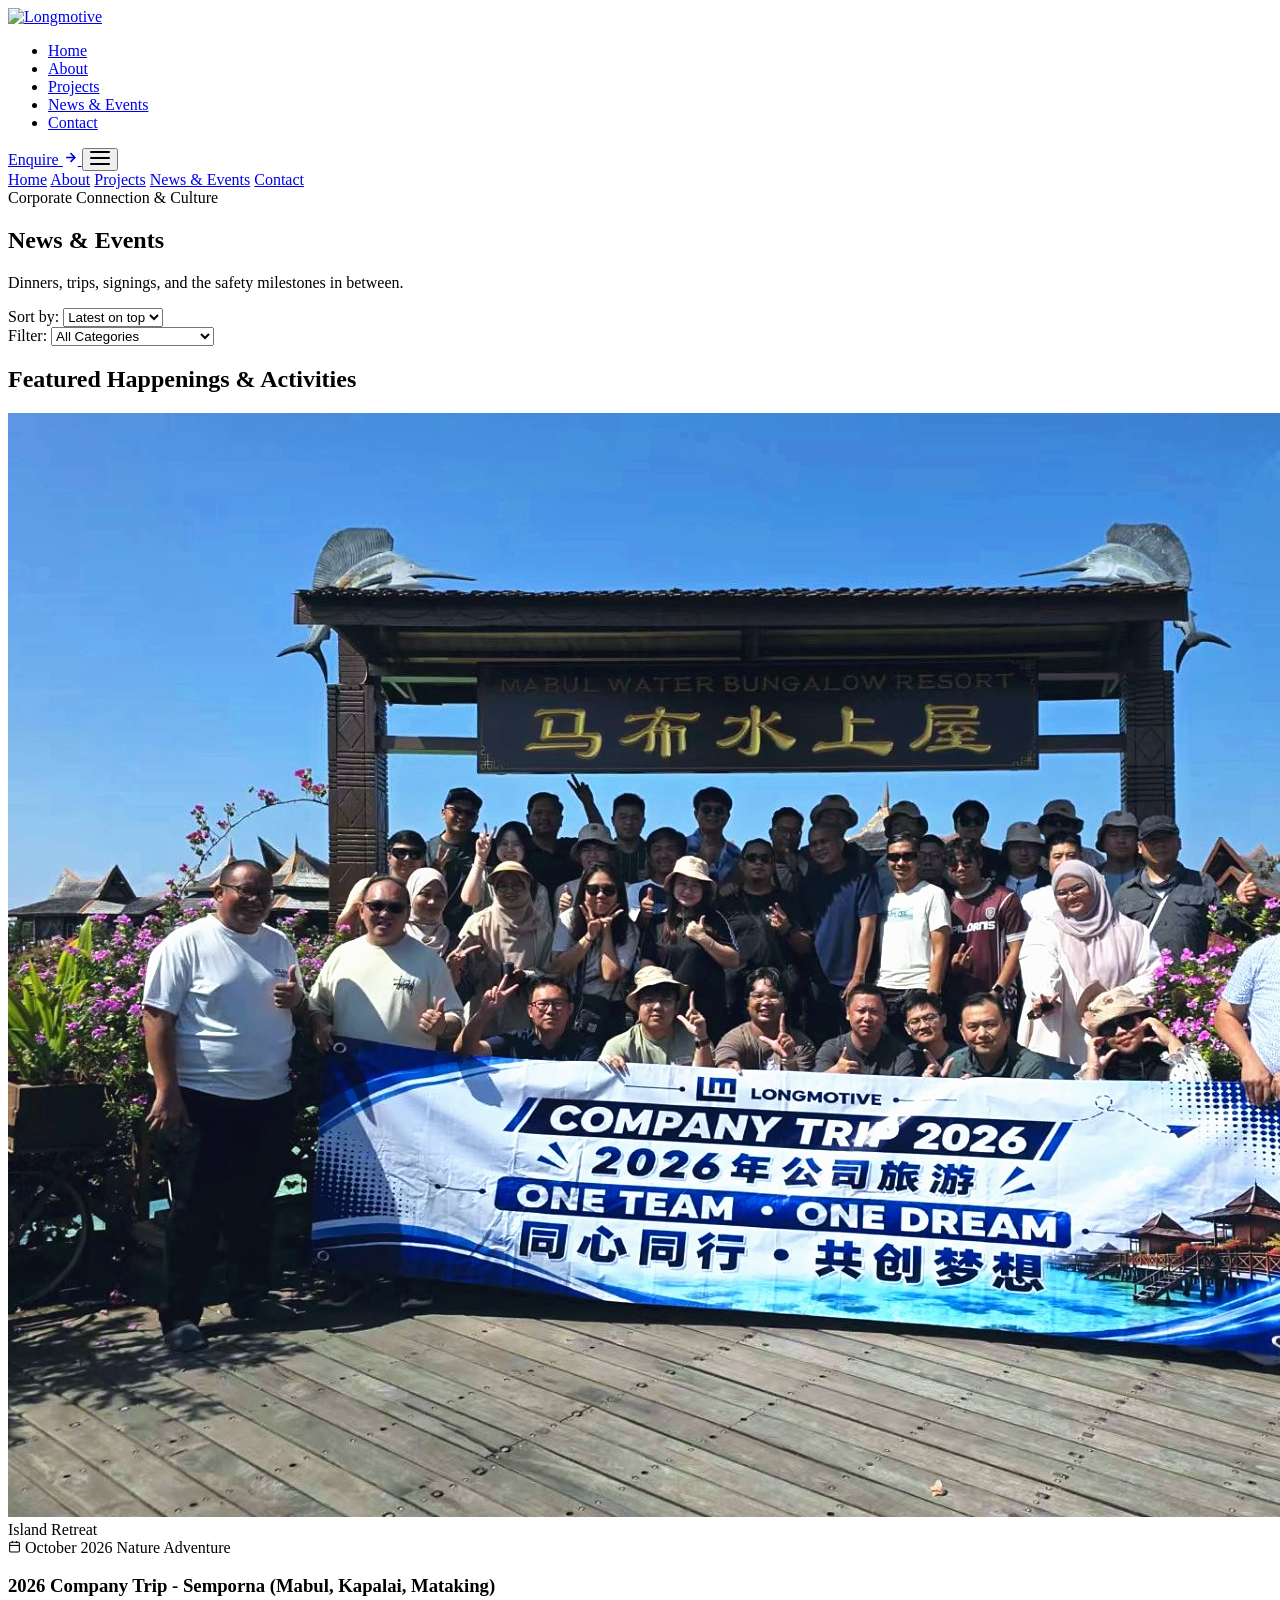
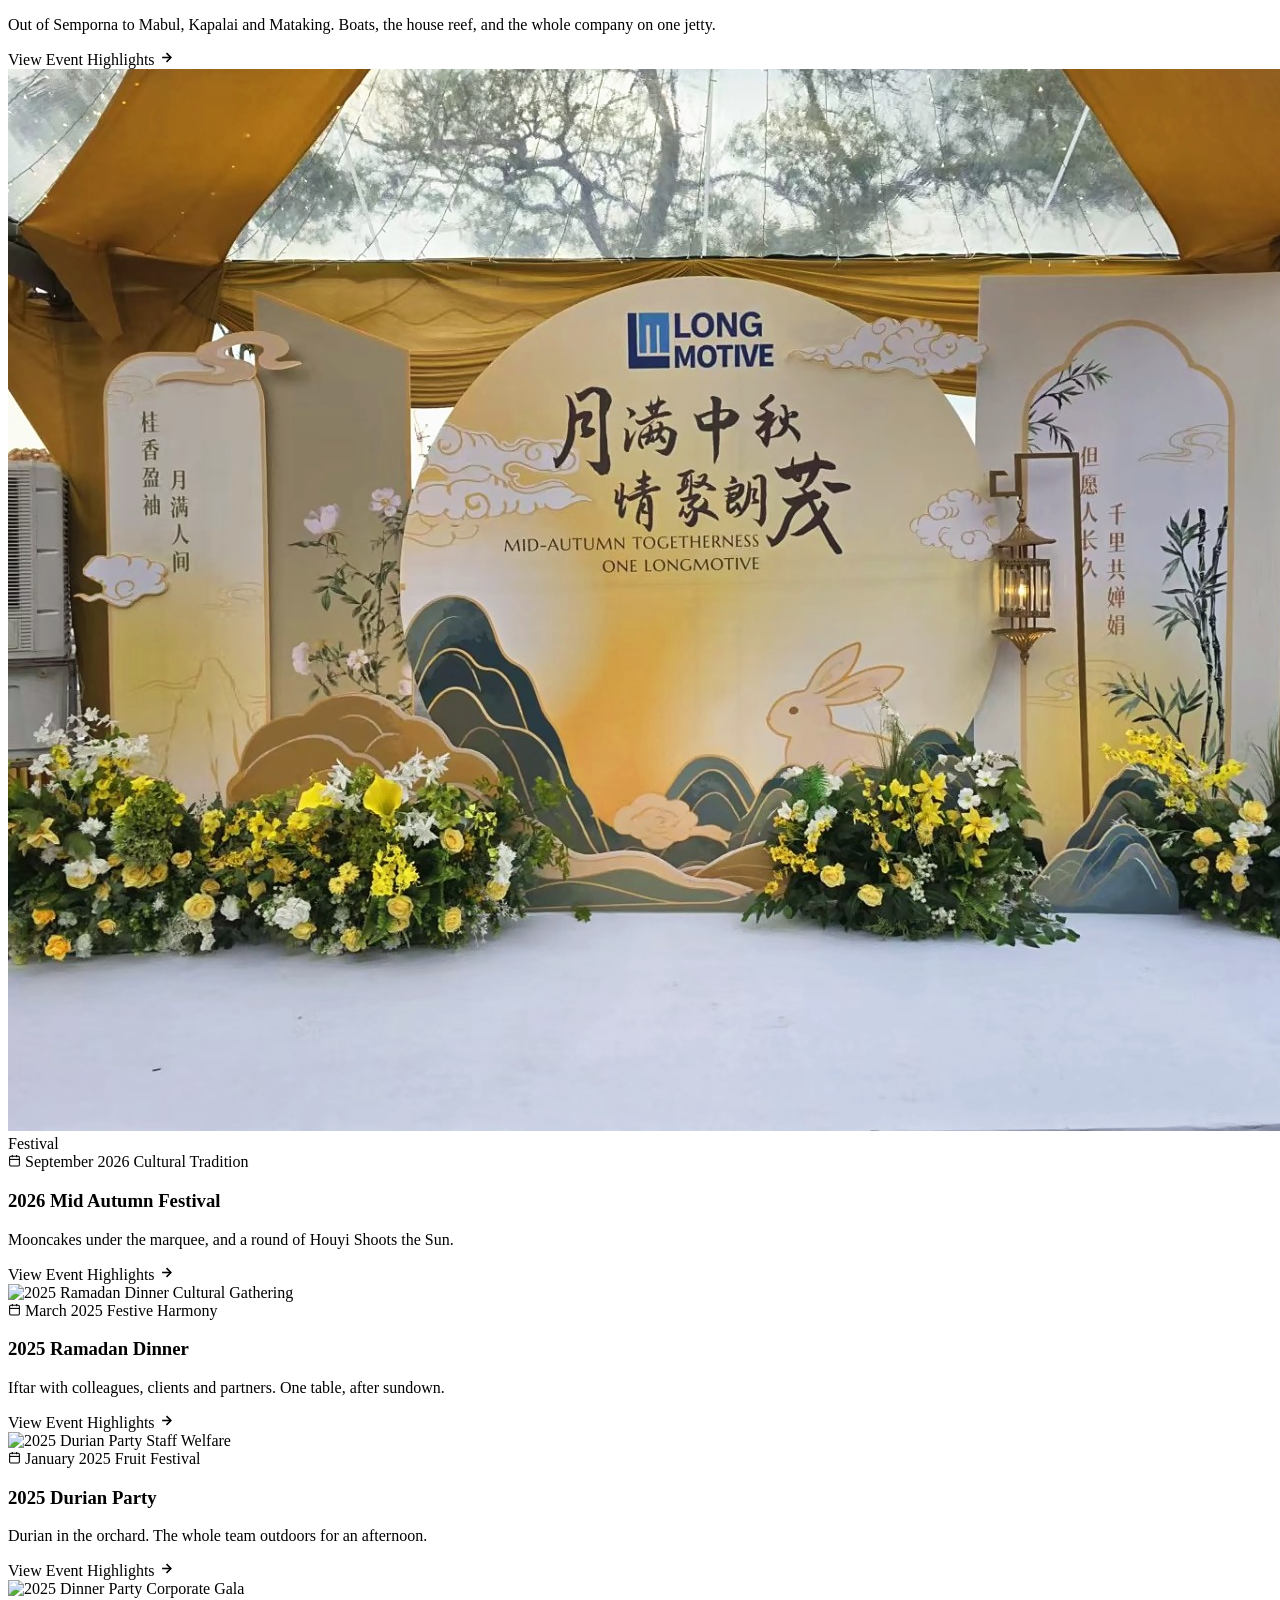
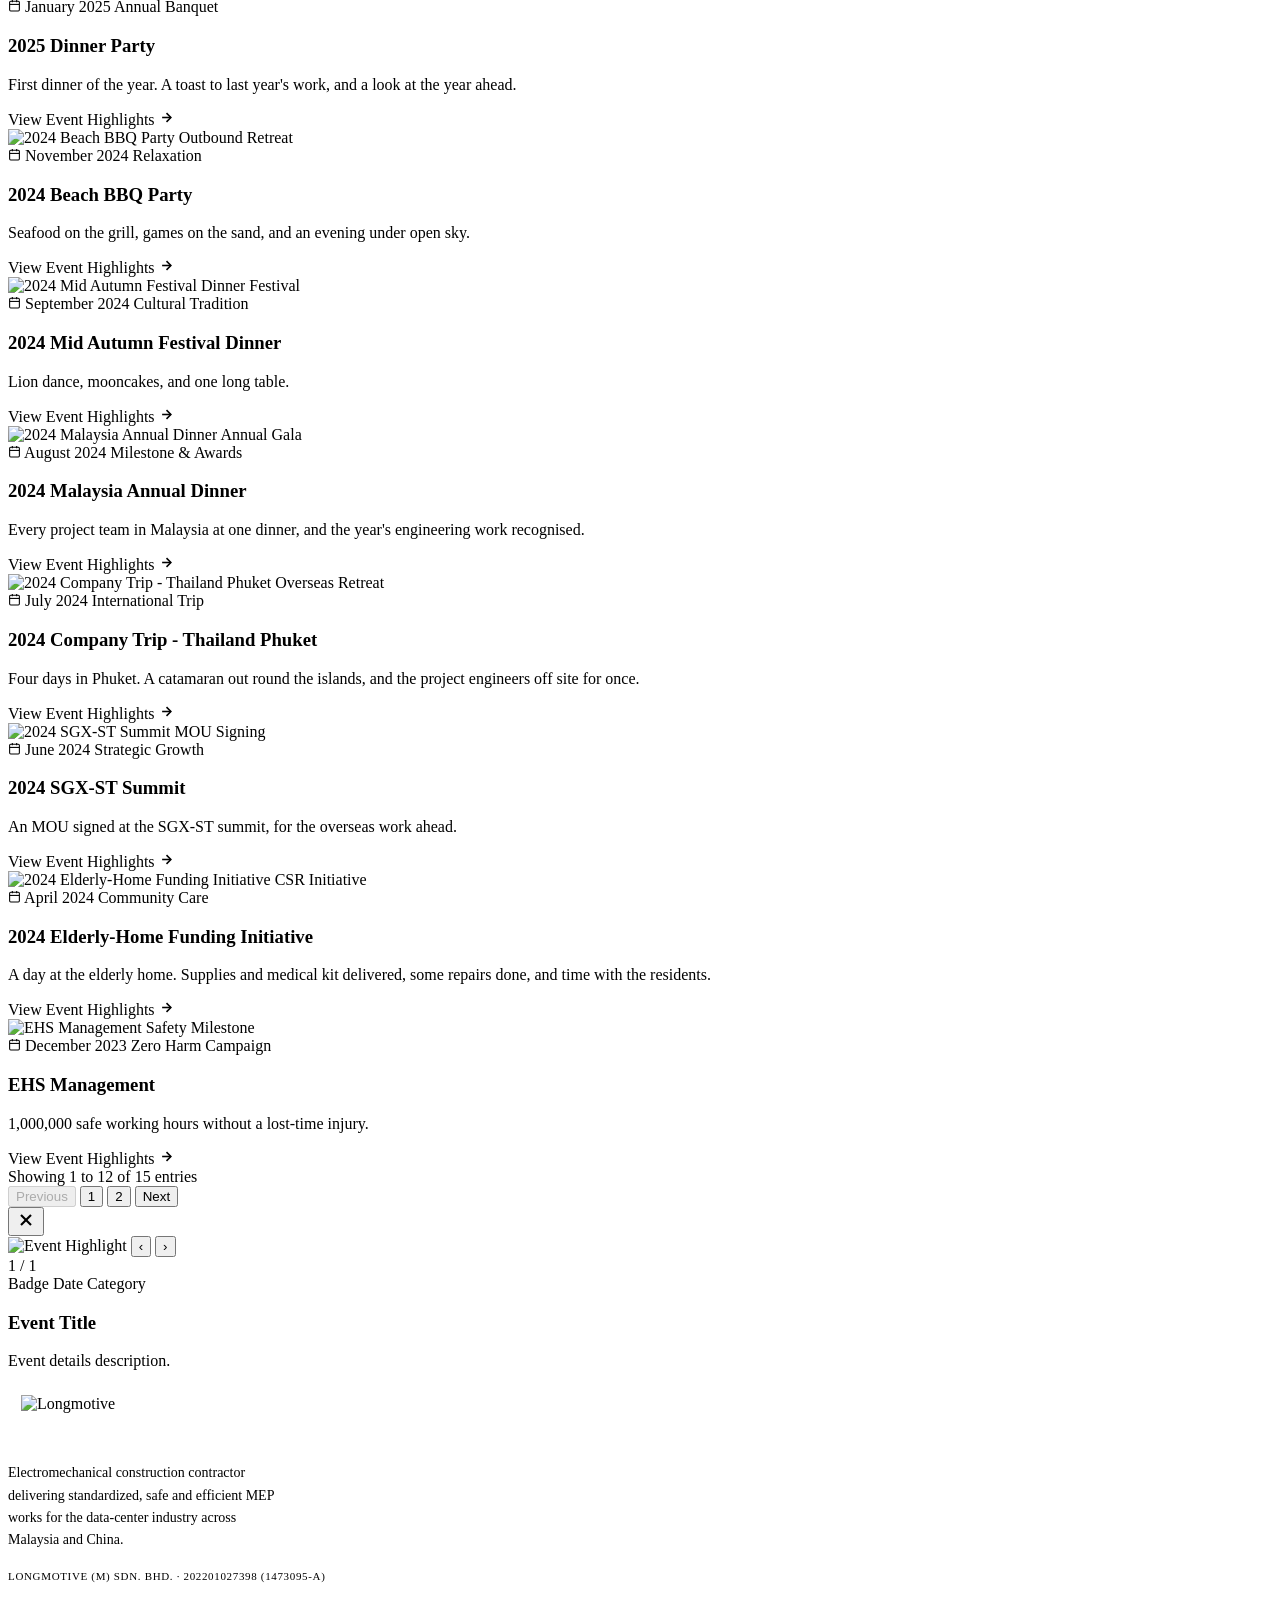
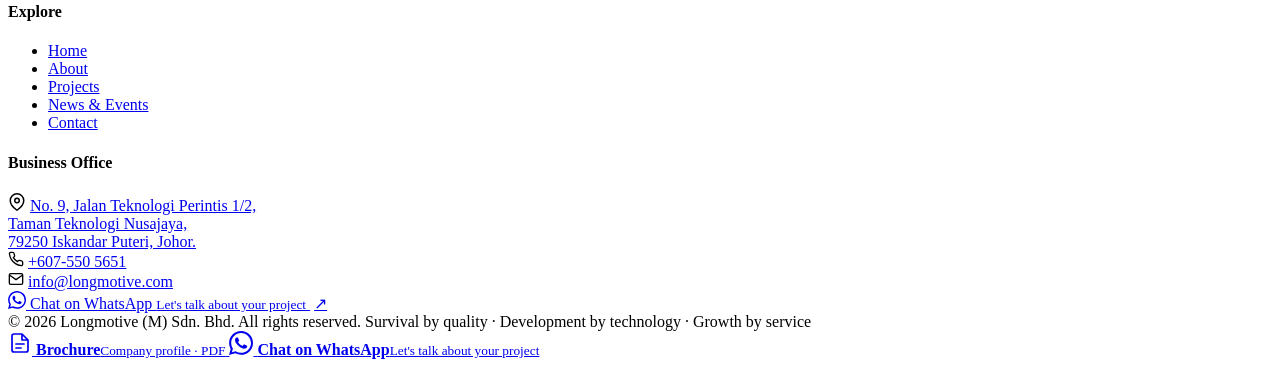
==== commit 13195aef: "News & Events: take the machine out of the copy Fifteen descriptions and the hero line, text only. M" ====
--- a/news-events.html
+++ b/news-events.html
@@ -5,7 +5,7 @@
   <meta name="viewport" content="width=device-width, initial-scale=1.0">
   <meta name="theme-color" content="#0f52a0">
   <title>News &amp; Events | Longmotive M&amp;E Engineering</title>
-  <meta name="description" content="Discover our latest company milestones, community engagements, project signings, and our vibrant workforce celebrations across Malaysia and international ventures.">
+  <meta name="description" content="Dinners, trips, signings, and the safety milestones in between.">
   <link rel="canonical" href="https://www.longmotive-m.com/news-events">
   <meta property="og:type" content="website">
   <meta property="og:site_name" content="Longmotive">
@@ -80,7 +80,7 @@
       </span>
       <h1 class="ne-hero-title">News &amp; Events</h1>
       <p class="ne-hero-desc">
-        Discover our latest company milestones, community engagements, project signings, and our vibrant workforce celebrations across Malaysia and international ventures.
+        Dinners, trips, signings, and the safety milestones in between.
       </p>
     </div>
   </section>
@@ -261,7 +261,7 @@
         date: "September 2026",
         isoDate: "2026-09-25",
         category: "Cultural Tradition",
-        description: "Lanterns, mooncakes and a Houyi archery game under one marquee, colleagues gathering for an evening of togetherness beneath the full autumn moon.",
+        description: "Mooncakes under the marquee, and a round of Houyi Shoots the Sun.",
         image: "assets/events/event-14.jpg?v=20261013-1"
       },
       {
@@ -272,7 +272,7 @@
         date: "October 2026",
         isoDate: "2026-10-10",
         category: "Nature Adventure",
-        description: "Boat transfers out of Semporna to Mabul, Kapalai and Mataking, reef dives off the house reefs, and a jetty full of colleagues under one banner: one team, one dream.",
+        description: "Out of Semporna to Mabul, Kapalai and Mataking. Boats, the house reef, and the whole company on one jetty.",
         image: "assets/events/event-15.jpg?v=20261013-1"
       },
       {
@@ -283,7 +283,7 @@
         date: "January 2025",
         isoDate: "2025-01-15",
         category: "Annual Banquet",
-        description: "Welcoming an ambitious new year, toasting achievements, our dedicated workforce, promoting rewarding relationships, and setting collaborative new goals.",
+        description: "First dinner of the year. A toast to last year's work, and a look at the year ahead.",
         image: "assets/events/event-1.jpg?v=gallery-1"
       },
       {
@@ -294,7 +294,7 @@
         date: "March 2025",
         isoDate: "2025-03-20",
         category: "Festive Harmony",
-        description: "A warm communal Iftar dinner fostering unity and cultural inclusiveness amongst cross-departmental teams, client partners, and stakeholders.",
+        description: "Iftar with colleagues, clients and partners. One table, after sundown.",
         image: "assets/events/event-2.jpg?v=gallery-1"
       },
       {
@@ -305,7 +305,7 @@
         date: "January 2025",
         isoDate: "2025-01-22",
         category: "Fruit Festival",
-        description: "Enjoying the king of fruits with our passionate workforce, outdoor team bonding, and relishing lush durian treats in a vibrant outdoor orchard.",
+        description: "Durian in the orchard. The whole team outdoors for an afternoon.",
         image: "assets/events/event-3.jpg?v=gallery-1"
       },
       {
@@ -316,7 +316,7 @@
         date: "November 2024",
         isoDate: "2024-11-18",
         category: "Relaxation",
-        description: "Coastal retreat, team bonding sessions with seafood barbecue, beach challenges, and casual discussions under open skies.",
+        description: "Seafood on the grill, games on the sand, and an evening under open sky.",
         image: "assets/events/event-4.jpg?v=gallery-1"
       },
       {
@@ -327,7 +327,7 @@
         date: "September 2024",
         isoDate: "2024-09-17",
         category: "Cultural Tradition",
-        description: "Featuring lively lion dance performances, mooncake tasting, and a grand gathering celebrating togetherness, prosperity, and gratitude.",
+        description: "Lion dance, mooncakes, and one long table.",
         image: "assets/events/event-5.jpg?v=gallery-1"
       },
       {
@@ -338,7 +338,7 @@
         date: "August 2024",
         isoDate: "2024-08-25",
         category: "Milestone & Awards",
-        description: "A grand celebration uniting our nationwide data centre project teams, engineers, and executive leadership to honour exceptional engineering contributions.",
+        description: "Every project team in Malaysia at one dinner, and the year's engineering work recognised.",
         image: "assets/events/event-6.jpg?v=gallery-1"
       },
       {
@@ -349,7 +349,7 @@
         date: "July 2024",
         isoDate: "2024-07-12",
         category: "International Trip",
-        description: "4-day company retreat to Phuket island exploring island landscapes, catamaran sailing, and rewarding our resilient project engineers.",
+        description: "Four days in Phuket. A catamaran out round the islands, and the project engineers off site for once.",
         image: "assets/events/event-7.jpg?v=gallery-1"
       },
       {
@@ -360,7 +360,7 @@
         date: "June 2024",
         isoDate: "2024-06-28",
         category: "Strategic Growth",
-        description: "Formal Memorandum of Understanding signing ceremony, strengthening strategic partnerships, international venture alignments, and future capacity scaling.",
+        description: "An MOU signed at the SGX-ST summit, for the overseas work ahead.",
         image: "assets/events/event-8.jpg?v=gallery-1"
       },
       {
@@ -371,7 +371,7 @@
         date: "April 2024",
         isoDate: "2024-04-14",
         category: "Community Care",
-        description: "Giving back to elder communities with essential donations, medical supplies, companionship, and facility infrastructure maintenance support.",
+        description: "A day at the elderly home. Supplies and medical kit delivered, some repairs done, and time with the residents.",
         image: "assets/events/event-9.jpg?v=gallery-1"
       },
       {
@@ -382,7 +382,7 @@
         date: "December 2023",
         isoDate: "2023-12-20",
         category: "Zero Harm Campaign",
-        description: "Achieving 1,000,000 Safe Working Hours without LTI through rigorous safety toolbox talks, PPE compliance, and zero-compromise site protocols.",
+        description: "1,000,000 safe working hours without a lost-time injury.",
         image: "assets/events/event-10.jpg?v=gallery-1"
       },
       {
@@ -393,7 +393,7 @@
         date: "December 2023",
         isoDate: "2023-12-08",
         category: "International Delegation",
-        description: "Cross-border technical exchange and engineering tour exploring high-density prefabricated modular systems and celebrating annual milestones in China.",
+        description: "Year-end dinner with the China team, and a tour of prefabricated modular systems.",
         image: "assets/events/event-11.jpg?v=20260921-1"
       },
       {
@@ -404,7 +404,7 @@
         date: "October 2023",
         isoDate: "2023-10-21",
         category: "Grand Banquet",
-        description: "Honoring our 10-year service achievers, top-performing teams, and celebrating rapid multi-site data centre mechanical and electrical completions.",
+        description: "Ten-year service awards, the year's top teams, and a run of data centre handovers to toast.",
         image: "assets/events/event-12.jpg?v=gallery-1"
       },
       {
@@ -415,7 +415,7 @@
         date: "June 2023",
         isoDate: "2023-06-15",
         category: "Nature Adventure",
-        description: "Experiencing Sabah's breathtaking rain forests, Kinabalu mountain vistas, and coastal marine excursions for an unforgettable team wilderness retreat.",
+        description: "Sabah. Rainforest, Kinabalu, and a boat out to the coast.",
         image: "assets/events/event-13.jpg?v=gallery-1"
       }
     ];
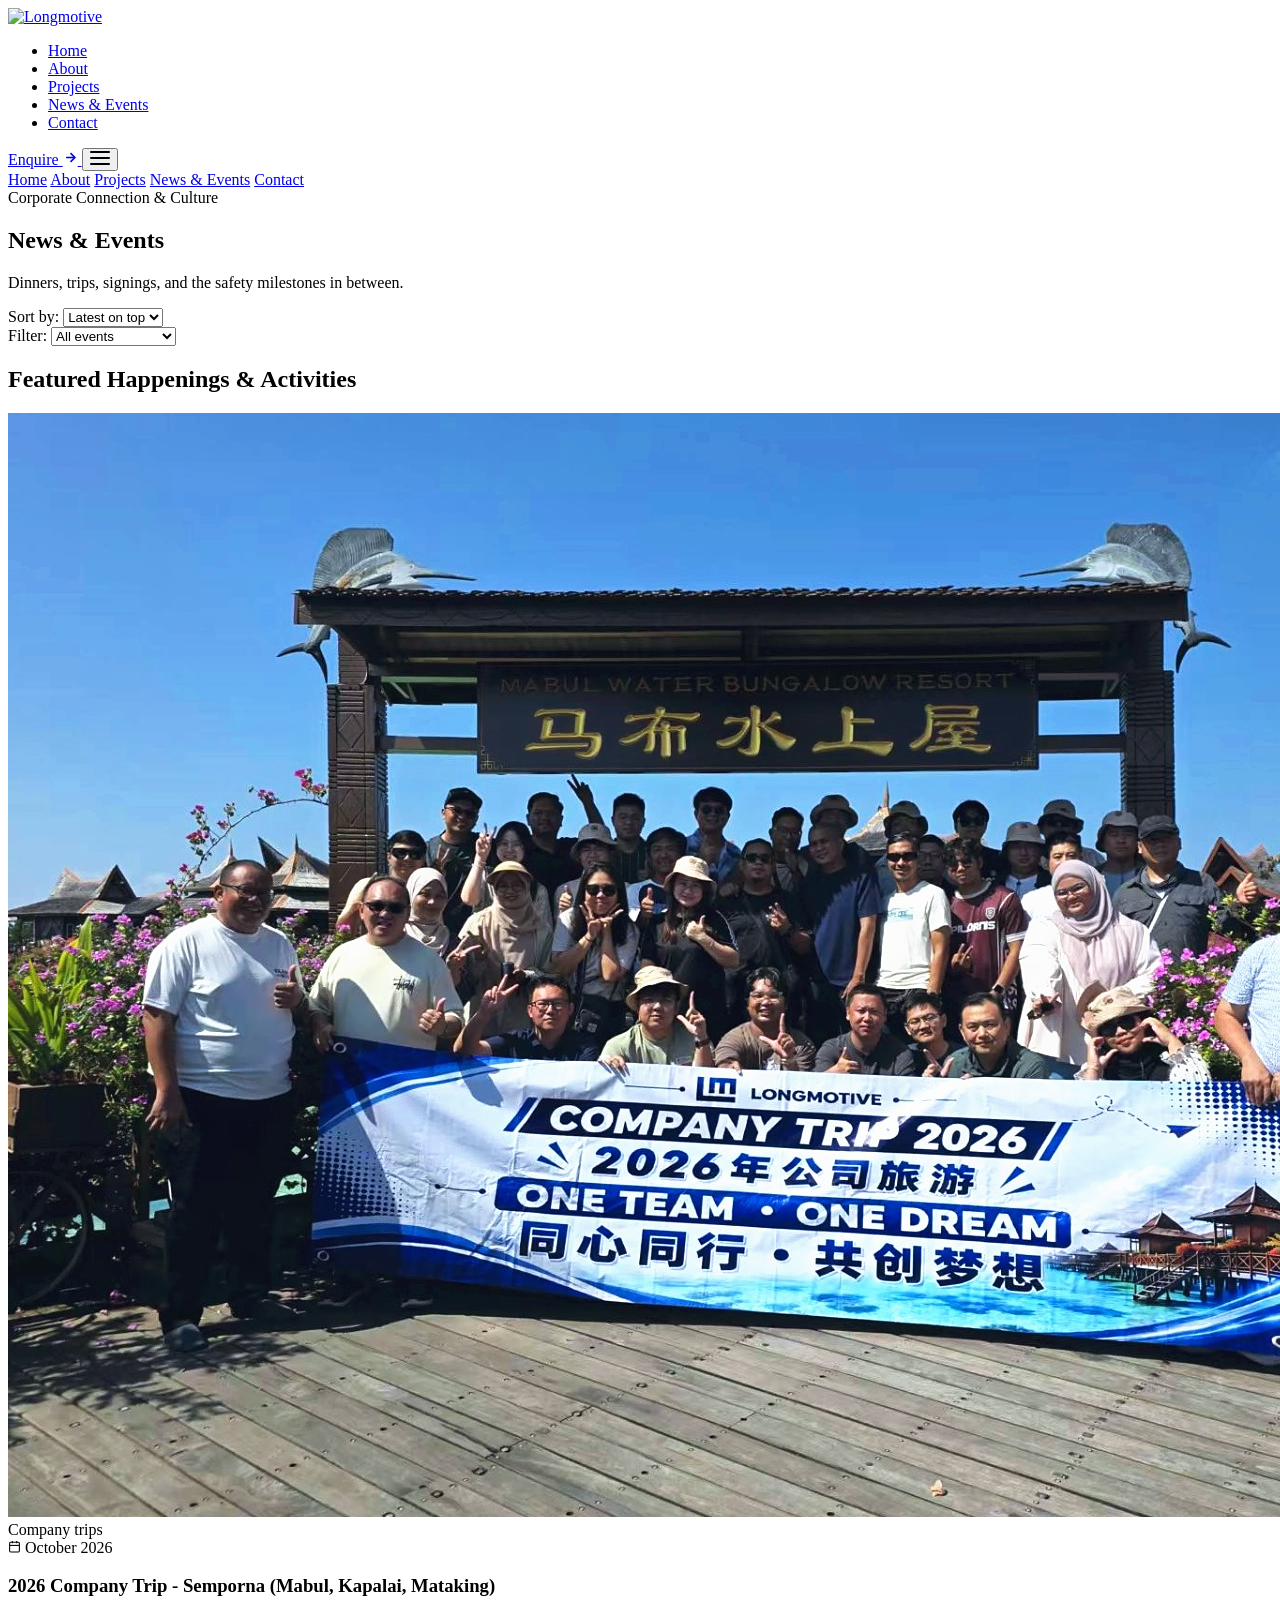
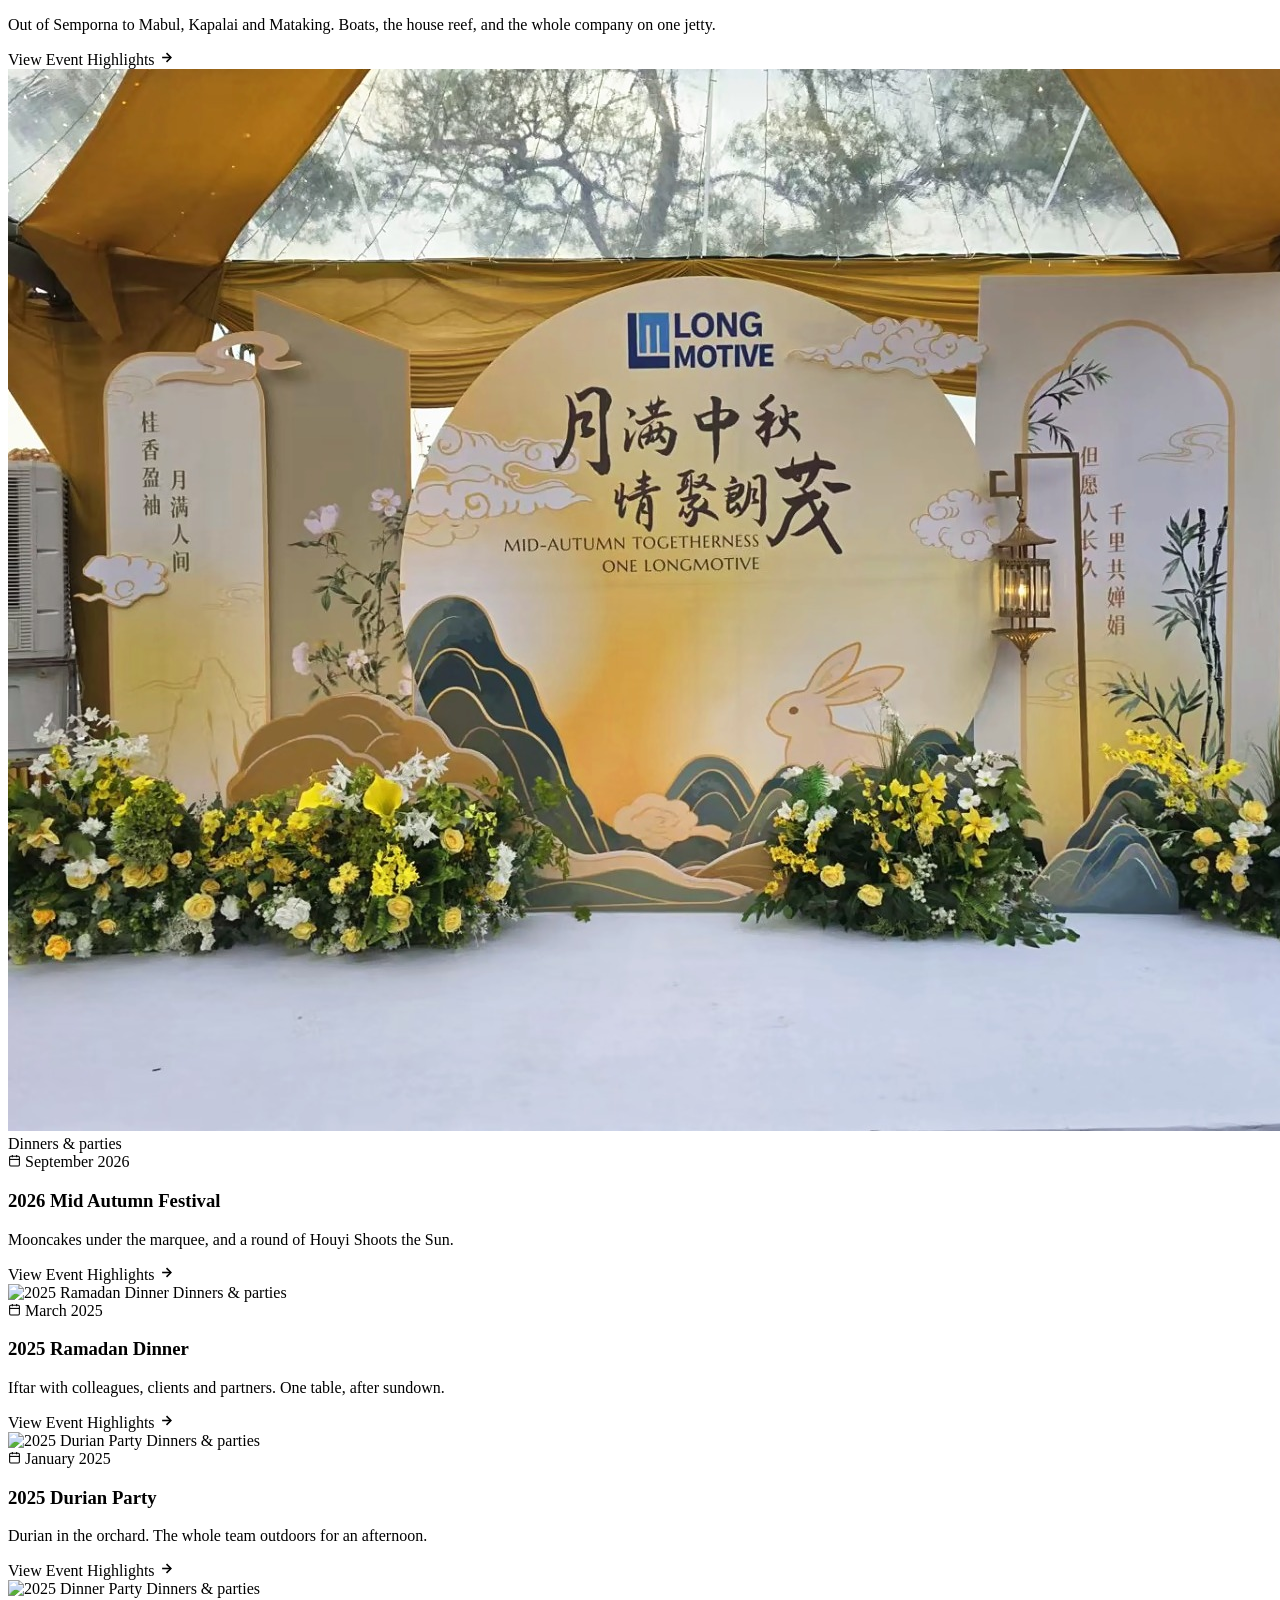
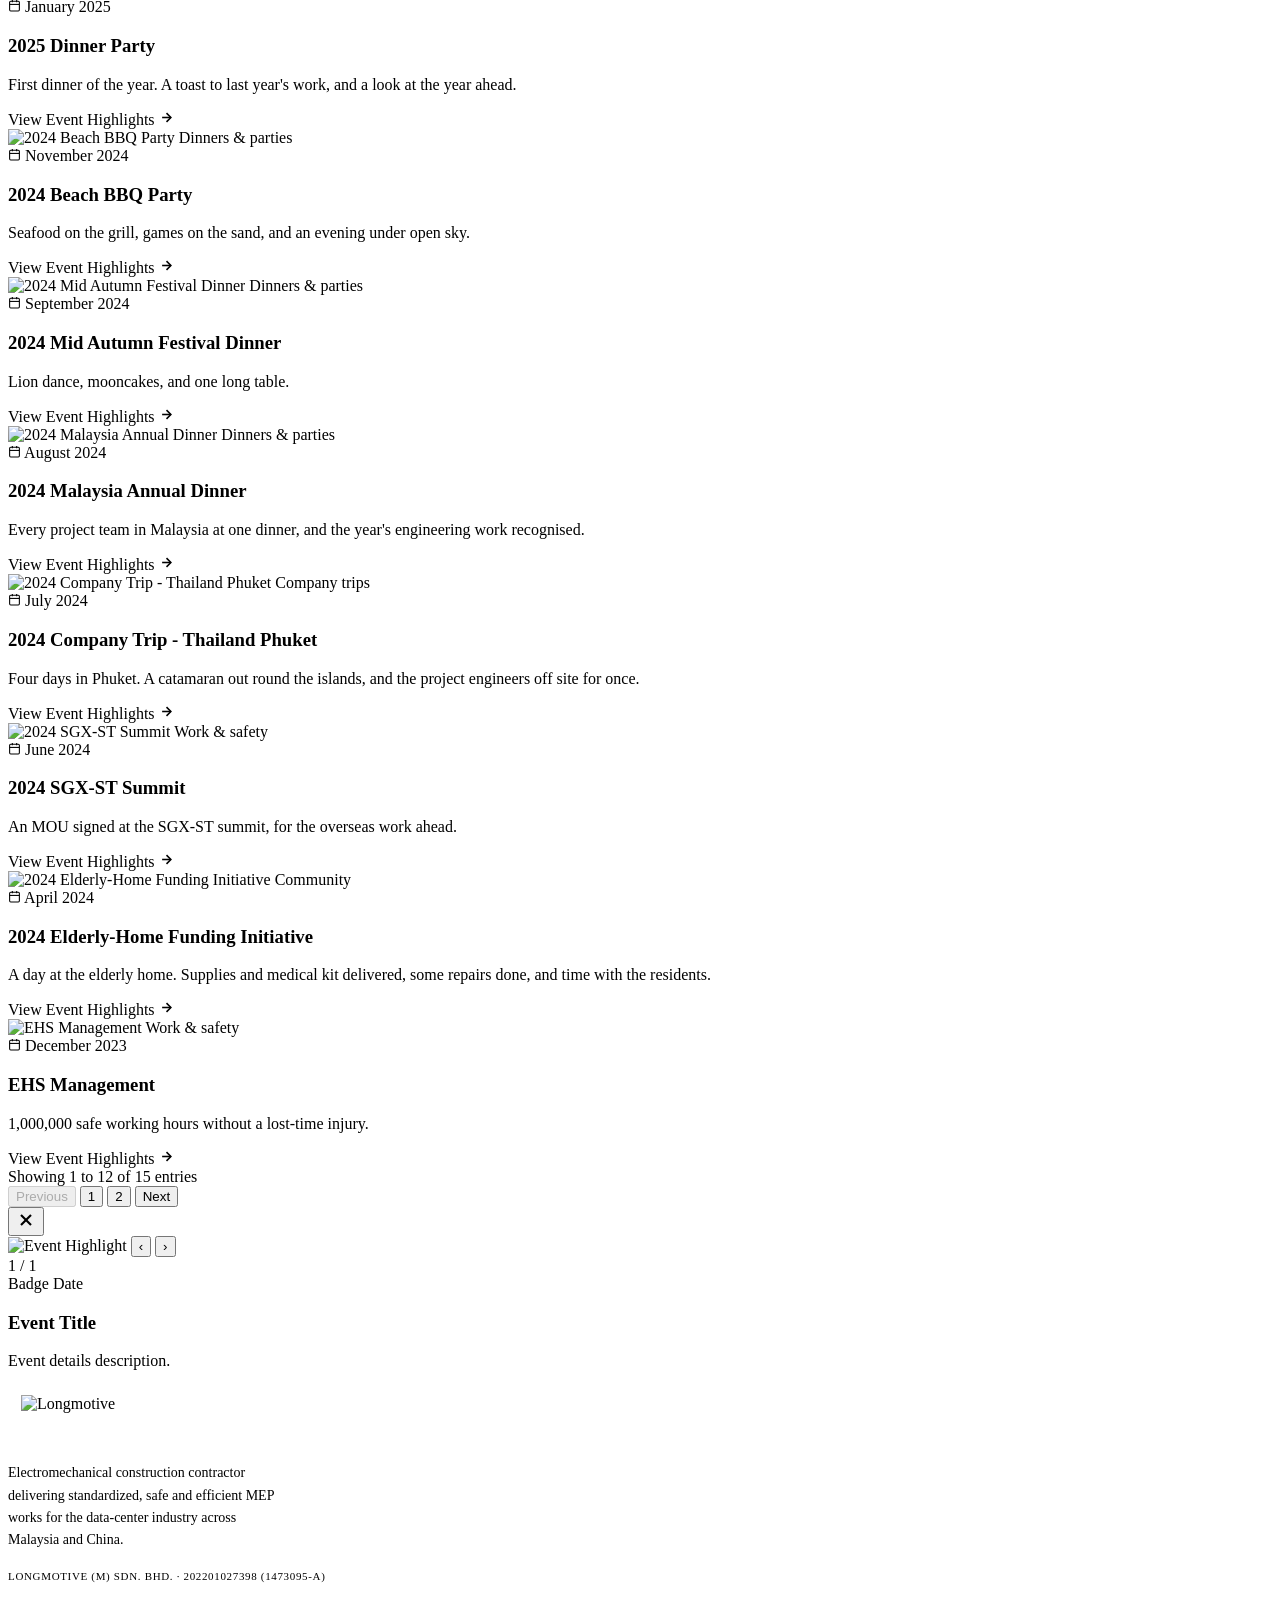
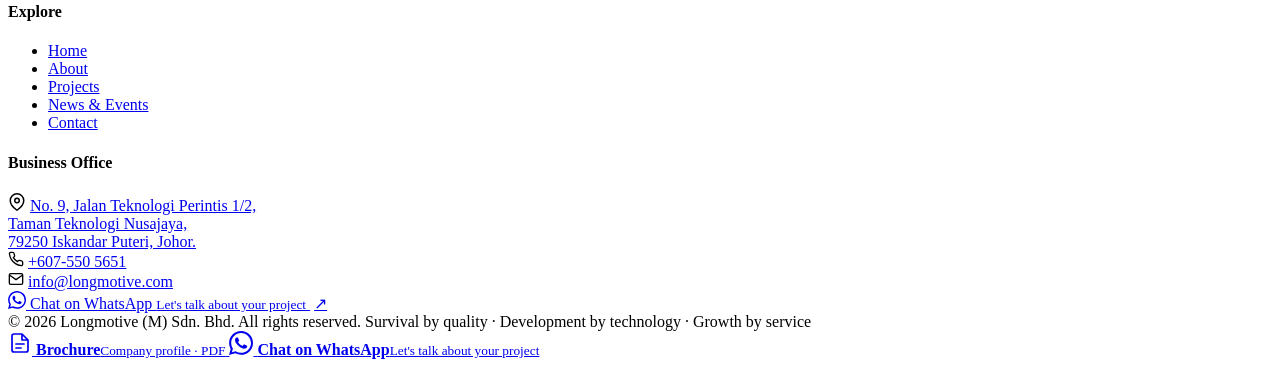
==== commit 6aa88c2e: "News & Events: one plain type per event instead of two invented labels Fifteen events carried fiftee" ====
--- a/news-events.html
+++ b/news-events.html
@@ -100,20 +100,11 @@
         <div class="ne-control-group">
           <label for="categoryFilter">Filter:</label>
           <select id="categoryFilter" class="ne-select">
-            <option value="all">All Categories</option>
-            <option value="Annual Banquet">Annual Banquet</option>
-            <option value="Festive Harmony">Festive Harmony</option>
-            <option value="Fruit Festival">Fruit Festival</option>
-            <option value="Relaxation">Relaxation</option>
-            <option value="Cultural Tradition">Cultural Tradition</option>
-            <option value="Milestone & Awards">Milestone &amp; Awards</option>
-            <option value="International Trip">International Trip</option>
-            <option value="Strategic Growth">Strategic Growth</option>
-            <option value="Community Care">Community Care</option>
-            <option value="Zero Harm Campaign">Zero Harm Campaign</option>
-            <option value="International Delegation">International Delegation</option>
-            <option value="Grand Banquet">Grand Banquet</option>
-            <option value="Nature Adventure">Nature Adventure</option>
+            <option value="all">All events</option>
+            <option value="Dinners &amp; parties">Dinners &amp; parties</option>
+            <option value="Company trips">Company trips</option>
+            <option value="Work &amp; safety">Work &amp; safety</option>
+            <option value="Community">Community</option>
           </select>
         </div>
       </div>
@@ -159,7 +150,6 @@
         <div class="ne-modal-meta">
           <span id="modalBadge" class="ne-card-badge">Badge</span>
           <span id="modalDate" class="ne-card-date">Date</span>
-          <span class="ne-card-category" id="modalCategory">Category</span>
         </div>
         <h3 id="modalTitle" class="ne-modal-title">Event Title</h3>
         <p id="modalDesc" class="ne-modal-desc">Event details description.</p>
@@ -256,165 +246,165 @@
       {
         id: 14,
         title: "2026 Mid Autumn Festival",
-        badge: "Festival",
-        badgeClass: "ne-badge-amber",
+        badge: "Dinners & parties",
+        badgeClass: "ne-badge-navy",
         date: "September 2026",
         isoDate: "2026-09-25",
-        category: "Cultural Tradition",
+        category: "Dinners & parties",
         description: "Mooncakes under the marquee, and a round of Houyi Shoots the Sun.",
         image: "assets/events/event-14.jpg?v=20261013-1"
       },
       {
         id: 15,
         title: "2026 Company Trip - Semporna (Mabul, Kapalai, Mataking)",
-        badge: "Island Retreat",
-        badgeClass: "ne-badge-teal",
+        badge: "Company trips",
+        badgeClass: "ne-badge-navy",
         date: "October 2026",
         isoDate: "2026-10-10",
-        category: "Nature Adventure",
+        category: "Company trips",
         description: "Out of Semporna to Mabul, Kapalai and Mataking. Boats, the house reef, and the whole company on one jetty.",
         image: "assets/events/event-15.jpg?v=20261013-1"
       },
       {
         id: 1,
         title: "2025 Dinner Party",
-        badge: "Corporate Gala",
-        badgeClass: "ne-badge-blue",
+        badge: "Dinners & parties",
+        badgeClass: "ne-badge-navy",
         date: "January 2025",
         isoDate: "2025-01-15",
-        category: "Annual Banquet",
+        category: "Dinners & parties",
         description: "First dinner of the year. A toast to last year's work, and a look at the year ahead.",
         image: "assets/events/event-1.jpg?v=gallery-1"
       },
       {
         id: 2,
         title: "2025 Ramadan Dinner",
-        badge: "Cultural Gathering",
-        badgeClass: "ne-badge-green",
+        badge: "Dinners & parties",
+        badgeClass: "ne-badge-navy",
         date: "March 2025",
         isoDate: "2025-03-20",
-        category: "Festive Harmony",
+        category: "Dinners & parties",
         description: "Iftar with colleagues, clients and partners. One table, after sundown.",
         image: "assets/events/event-2.jpg?v=gallery-1"
       },
       {
         id: 3,
         title: "2025 Durian Party",
-        badge: "Staff Welfare",
-        badgeClass: "ne-badge-orange",
+        badge: "Dinners & parties",
+        badgeClass: "ne-badge-navy",
         date: "January 2025",
         isoDate: "2025-01-22",
-        category: "Fruit Festival",
+        category: "Dinners & parties",
         description: "Durian in the orchard. The whole team outdoors for an afternoon.",
         image: "assets/events/event-3.jpg?v=gallery-1"
       },
       {
         id: 4,
         title: "2024 Beach BBQ Party",
-        badge: "Outbound Retreat",
-        badgeClass: "ne-badge-teal",
+        badge: "Dinners & parties",
+        badgeClass: "ne-badge-navy",
         date: "November 2024",
         isoDate: "2024-11-18",
-        category: "Relaxation",
+        category: "Dinners & parties",
         description: "Seafood on the grill, games on the sand, and an evening under open sky.",
         image: "assets/events/event-4.jpg?v=gallery-1"
       },
       {
         id: 5,
         title: "2024 Mid Autumn Festival Dinner",
-        badge: "Festival",
-        badgeClass: "ne-badge-pink",
+        badge: "Dinners & parties",
+        badgeClass: "ne-badge-navy",
         date: "September 2024",
         isoDate: "2024-09-17",
-        category: "Cultural Tradition",
+        category: "Dinners & parties",
         description: "Lion dance, mooncakes, and one long table.",
         image: "assets/events/event-5.jpg?v=gallery-1"
       },
       {
         id: 6,
         title: "2024 Malaysia Annual Dinner",
-        badge: "Annual Gala",
-        badgeClass: "ne-badge-purple",
+        badge: "Dinners & parties",
+        badgeClass: "ne-badge-navy",
         date: "August 2024",
         isoDate: "2024-08-25",
-        category: "Milestone & Awards",
+        category: "Dinners & parties",
         description: "Every project team in Malaysia at one dinner, and the year's engineering work recognised.",
         image: "assets/events/event-6.jpg?v=gallery-1"
       },
       {
         id: 7,
         title: "2024 Company Trip - Thailand Phuket",
-        badge: "Overseas Retreat",
-        badgeClass: "ne-badge-cyan",
+        badge: "Company trips",
+        badgeClass: "ne-badge-navy",
         date: "July 2024",
         isoDate: "2024-07-12",
-        category: "International Trip",
+        category: "Company trips",
         description: "Four days in Phuket. A catamaran out round the islands, and the project engineers off site for once.",
         image: "assets/events/event-7.jpg?v=gallery-1"
       },
       {
         id: 8,
         title: "2024 SGX-ST Summit",
-        badge: "MOU Signing",
+        badge: "Work & safety",
         badgeClass: "ne-badge-navy",
         date: "June 2024",
         isoDate: "2024-06-28",
-        category: "Strategic Growth",
+        category: "Work & safety",
         description: "An MOU signed at the SGX-ST summit, for the overseas work ahead.",
         image: "assets/events/event-8.jpg?v=gallery-1"
       },
       {
         id: 9,
         title: "2024 Elderly-Home Funding Initiative",
-        badge: "CSR Initiative",
-        badgeClass: "ne-badge-crimson",
+        badge: "Community",
+        badgeClass: "ne-badge-navy",
         date: "April 2024",
         isoDate: "2024-04-14",
-        category: "Community Care",
+        category: "Community",
         description: "A day at the elderly home. Supplies and medical kit delivered, some repairs done, and time with the residents.",
         image: "assets/events/event-9.jpg?v=gallery-1"
       },
       {
         id: 10,
         title: "EHS Management",
-        badge: "Safety Milestone",
-        badgeClass: "ne-badge-amber",
+        badge: "Work & safety",
+        badgeClass: "ne-badge-navy",
         date: "December 2023",
         isoDate: "2023-12-20",
-        category: "Zero Harm Campaign",
+        category: "Work & safety",
         description: "1,000,000 safe working hours without a lost-time injury.",
         image: "assets/events/event-10.jpg?v=gallery-1"
       },
       {
         id: 11,
         title: "2023 China Annual Dinner & Visit Tour",
-        badge: "Global Tour",
-        badgeClass: "ne-badge-red",
+        badge: "Company trips",
+        badgeClass: "ne-badge-navy",
         date: "December 2023",
         isoDate: "2023-12-08",
-        category: "International Delegation",
+        category: "Company trips",
         description: "Year-end dinner with the China team, and a tour of prefabricated modular systems.",
         image: "assets/events/event-11.jpg?v=20260921-1"
       },
       {
         id: 12,
         title: "2023 Malaysia Annual Dinner",
-        badge: "Celebration",
-        badgeClass: "ne-badge-violet",
+        badge: "Dinners & parties",
+        badgeClass: "ne-badge-navy",
         date: "October 2023",
         isoDate: "2023-10-21",
-        category: "Grand Banquet",
+        category: "Dinners & parties",
         description: "Ten-year service awards, the year's top teams, and a run of data centre handovers to toast.",
         image: "assets/events/event-12.jpg?v=gallery-1"
       },
       {
         id: 13,
         title: "2023 Company Trip - Sabah",
-        badge: "Eco Adventure",
-        badgeClass: "ne-badge-emerald",
+        badge: "Company trips",
+        badgeClass: "ne-badge-navy",
         date: "June 2023",
         isoDate: "2023-06-15",
-        category: "Nature Adventure",
+        category: "Company trips",
         description: "Sabah. Rainforest, Kinabalu, and a boat out to the coast.",
         image: "assets/events/event-13.jpg?v=gallery-1"
       }
@@ -442,7 +432,6 @@
     const modalImageCount = document.getElementById('modalImageCount');
     const modalBadge = document.getElementById('modalBadge');
     const modalDate = document.getElementById('modalDate');
-    const modalCategory = document.getElementById('modalCategory');
     const modalTitle = document.getElementById('modalTitle');
     const modalDesc = document.getElementById('modalDesc');
     const EVENT_ALBUMS = {
@@ -560,7 +549,7 @@
         eventsGrid.innerHTML = `
           <div class="ne-empty-state">
             <h3 style="font-family:var(--font-display);font-size:1.2rem;color:var(--text-strong);margin-bottom:8px">No events found</h3>
-            <p style="color:var(--text-muted);font-size:0.9rem">No happenings match the selected category. Try selecting "All Categories".</p>
+            <p style="color:var(--text-muted);font-size:0.9rem">Nothing in this category yet. Try "All events".</p>
           </div>
         `;
       } else {
@@ -576,7 +565,6 @@
                   <svg width="13" height="13" viewBox="0 0 24 24" fill="none" stroke="currentColor" stroke-width="2"><rect x="3" y="4" width="18" height="18" rx="2" ry="2"></rect><line x1="16" y1="2" x2="16" y2="6"></line><line x1="8" y1="2" x2="8" y2="6"></line><line x1="3" y1="10" x2="21" y2="10"></line></svg>
                   ${item.date}
                 </span>
-                <span class="ne-card-category">${item.category}</span>
               </div>
               <h3 class="ne-card-title">${item.title}</h3>
               <p class="ne-card-desc">${item.description}</p>
@@ -727,7 +715,6 @@
         <svg width="14" height="14" viewBox="0 0 24 24" fill="none" stroke="currentColor" stroke-width="2"><rect x="3" y="4" width="18" height="18" rx="2" ry="2"></rect><line x1="16" y1="2" x2="16" y2="6"></line><line x1="8" y1="2" x2="8" y2="6"></line><line x1="3" y1="10" x2="21" y2="10"></line></svg>
         ${item.date}
       `;
-      modalCategory.textContent = item.category;
       modalTitle.textContent = item.title;
       modalDesc.textContent = item.description;
       modalGallery = galleryByAlbum[EVENT_ALBUMS[item.id]] || [item.image];
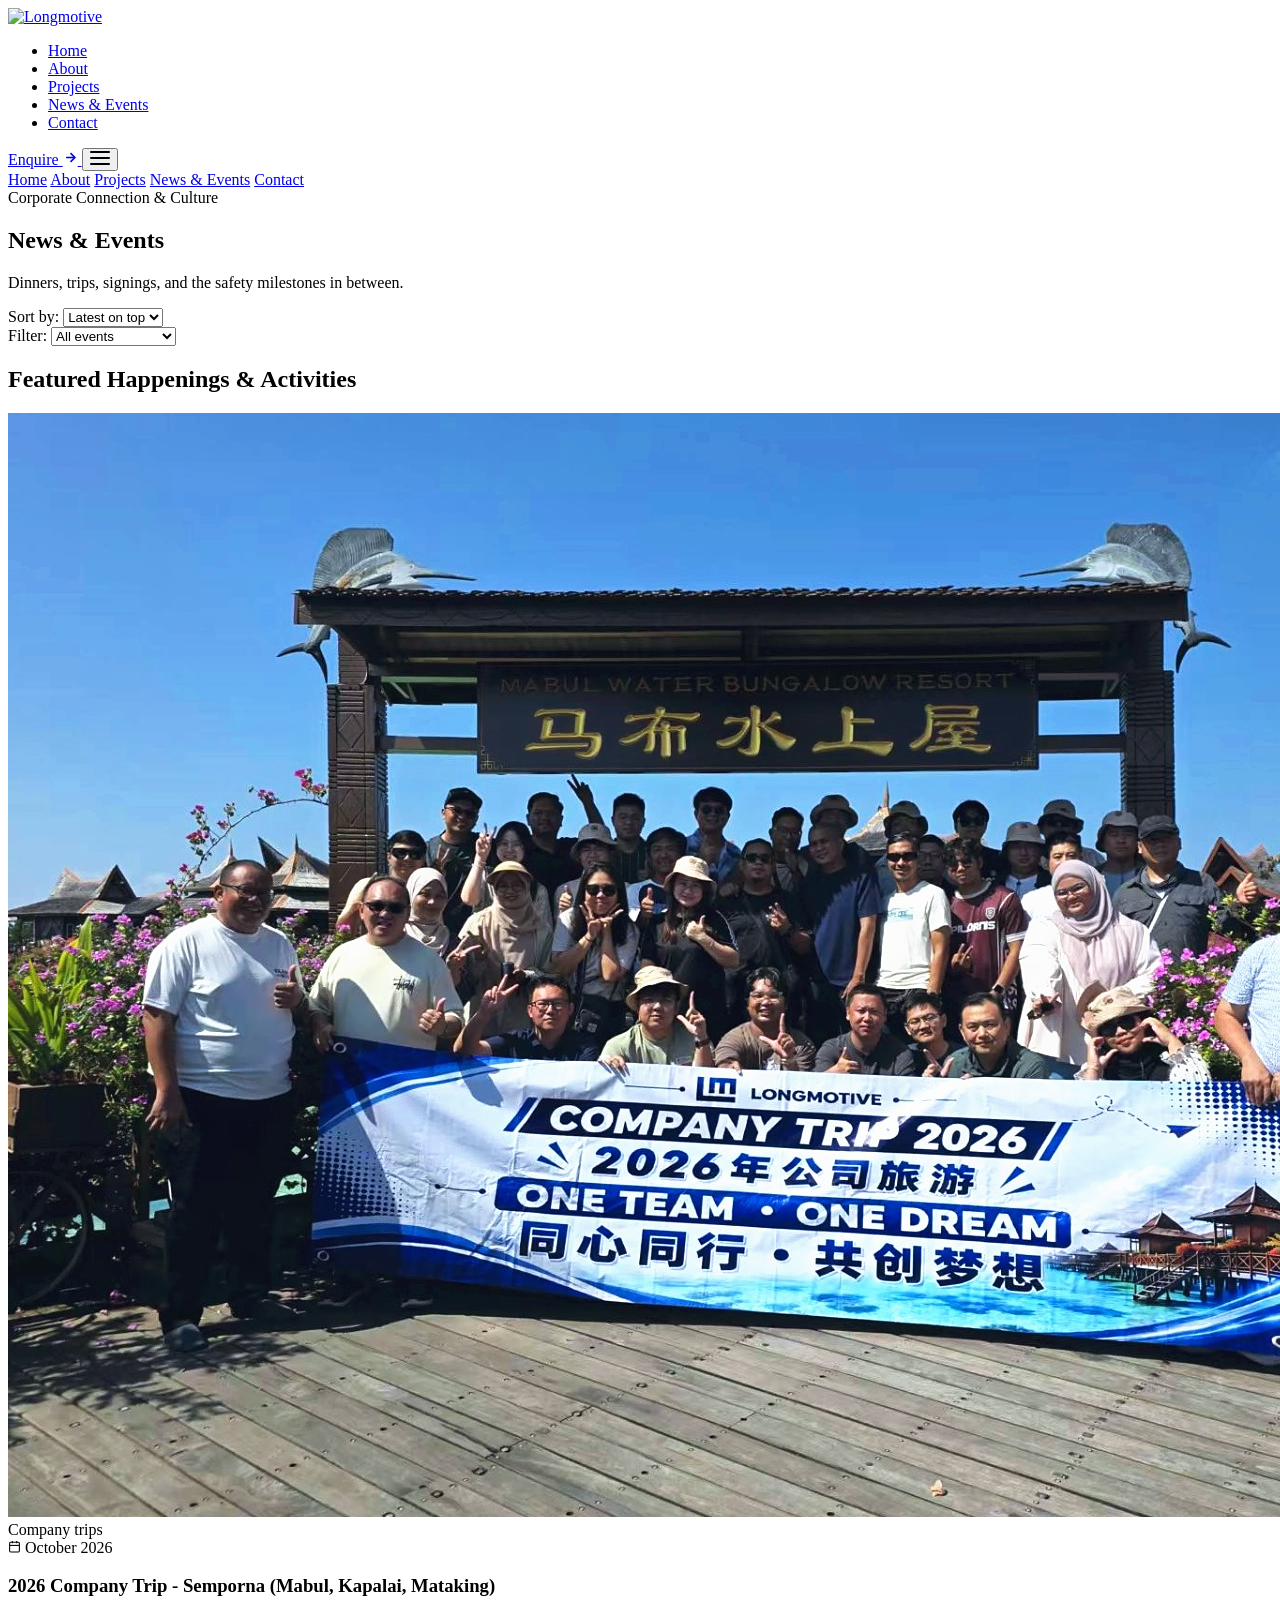
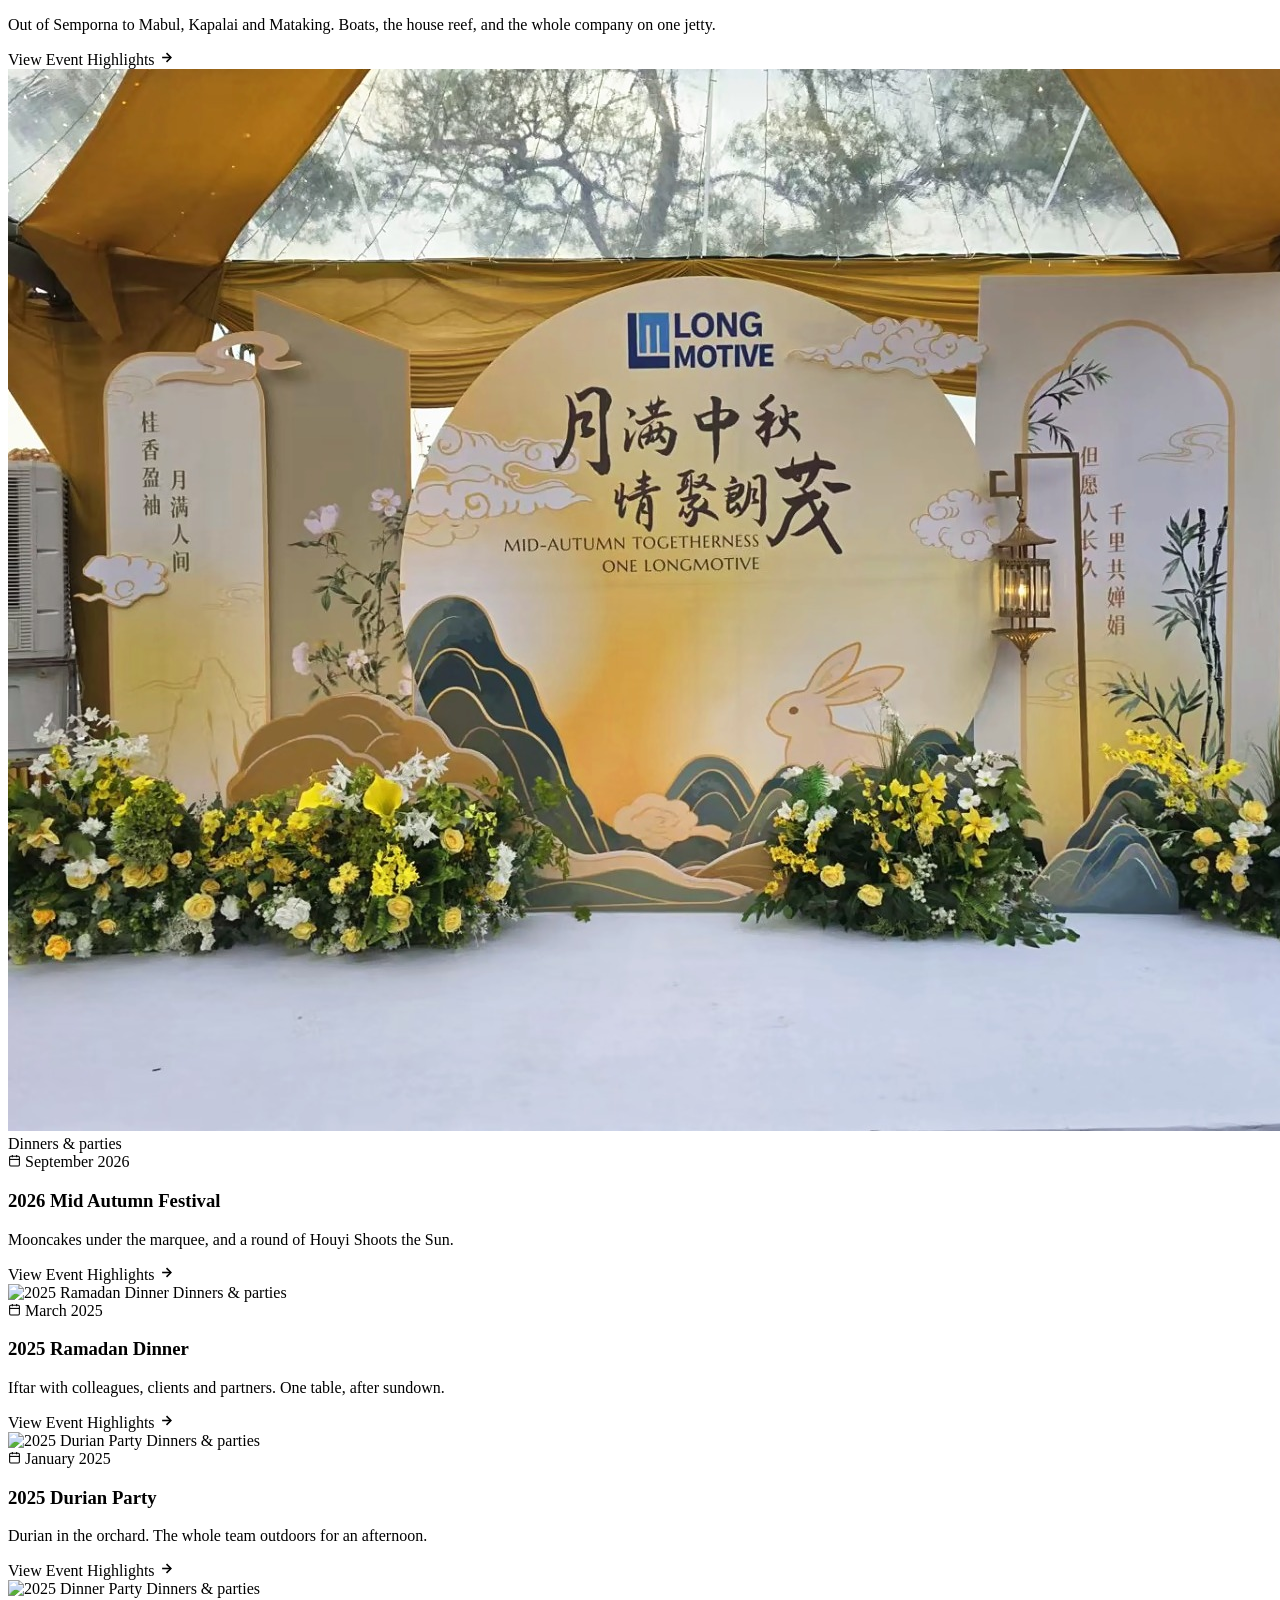
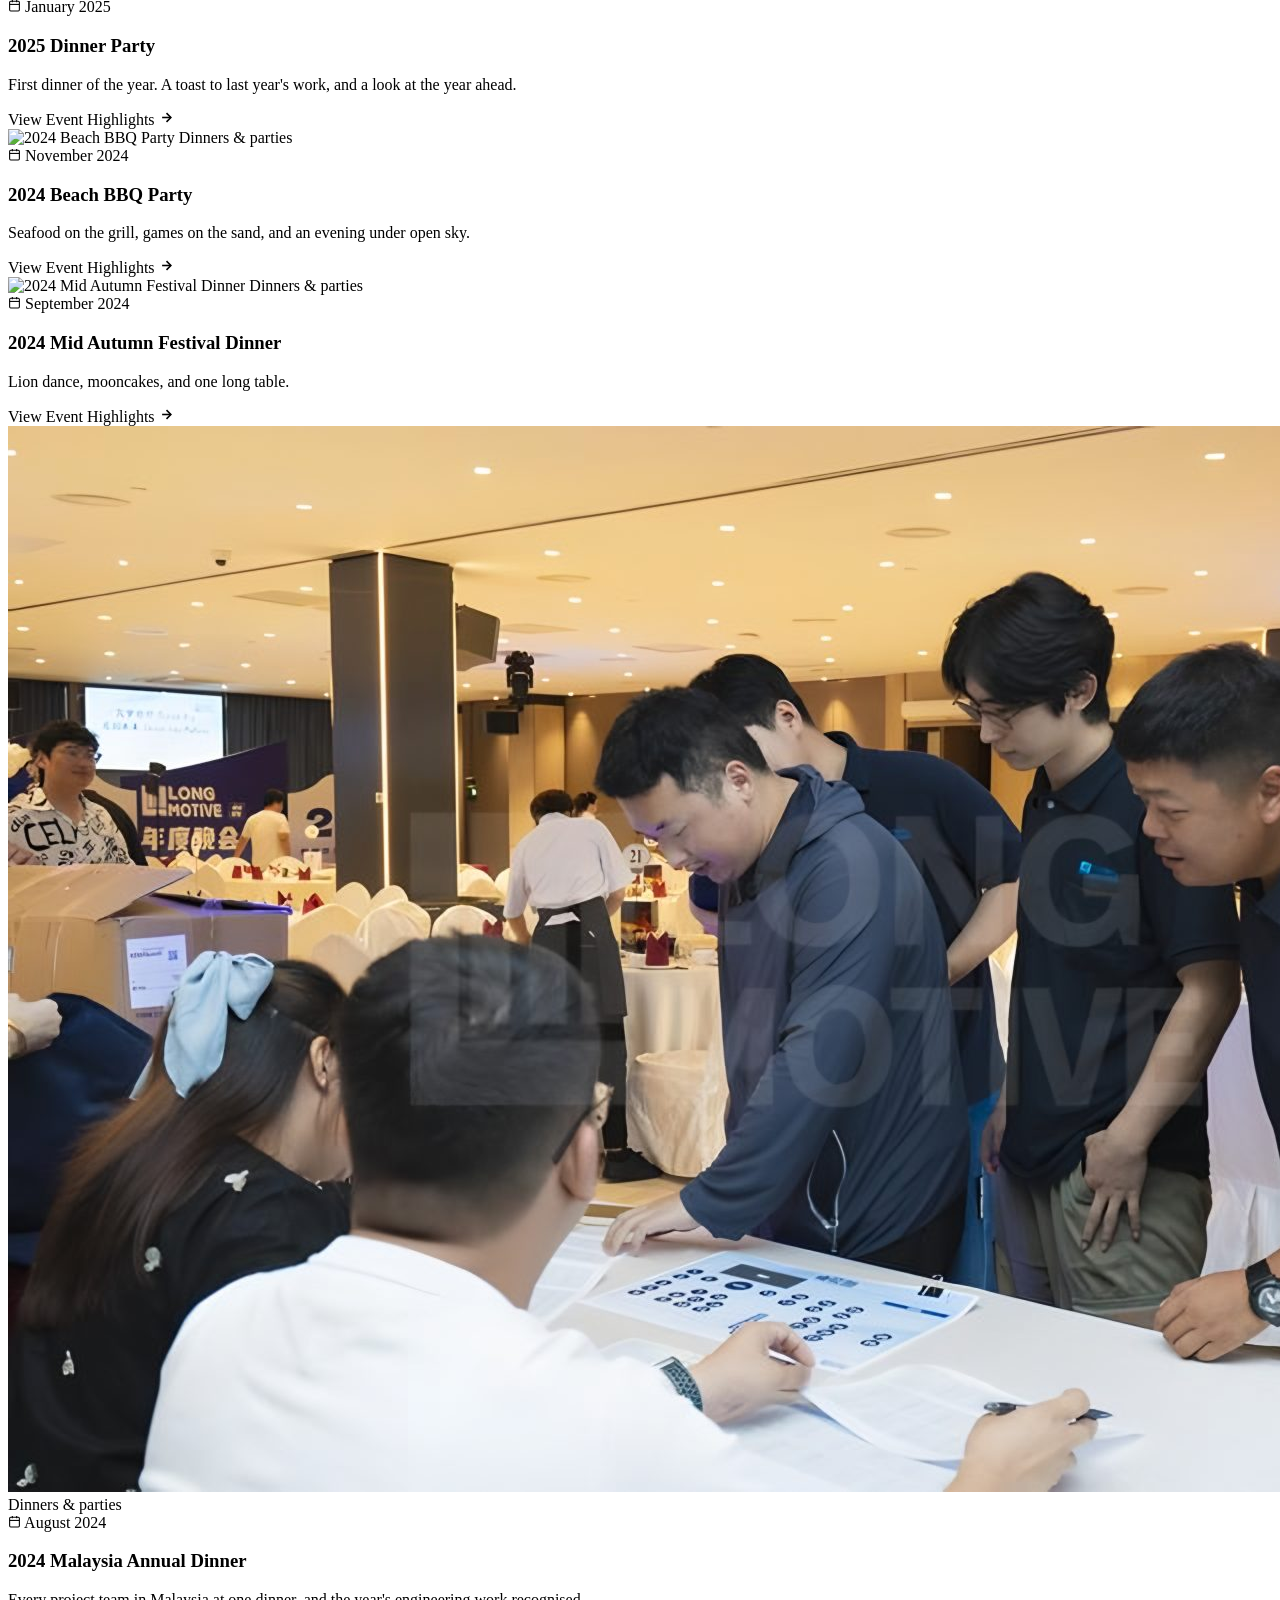
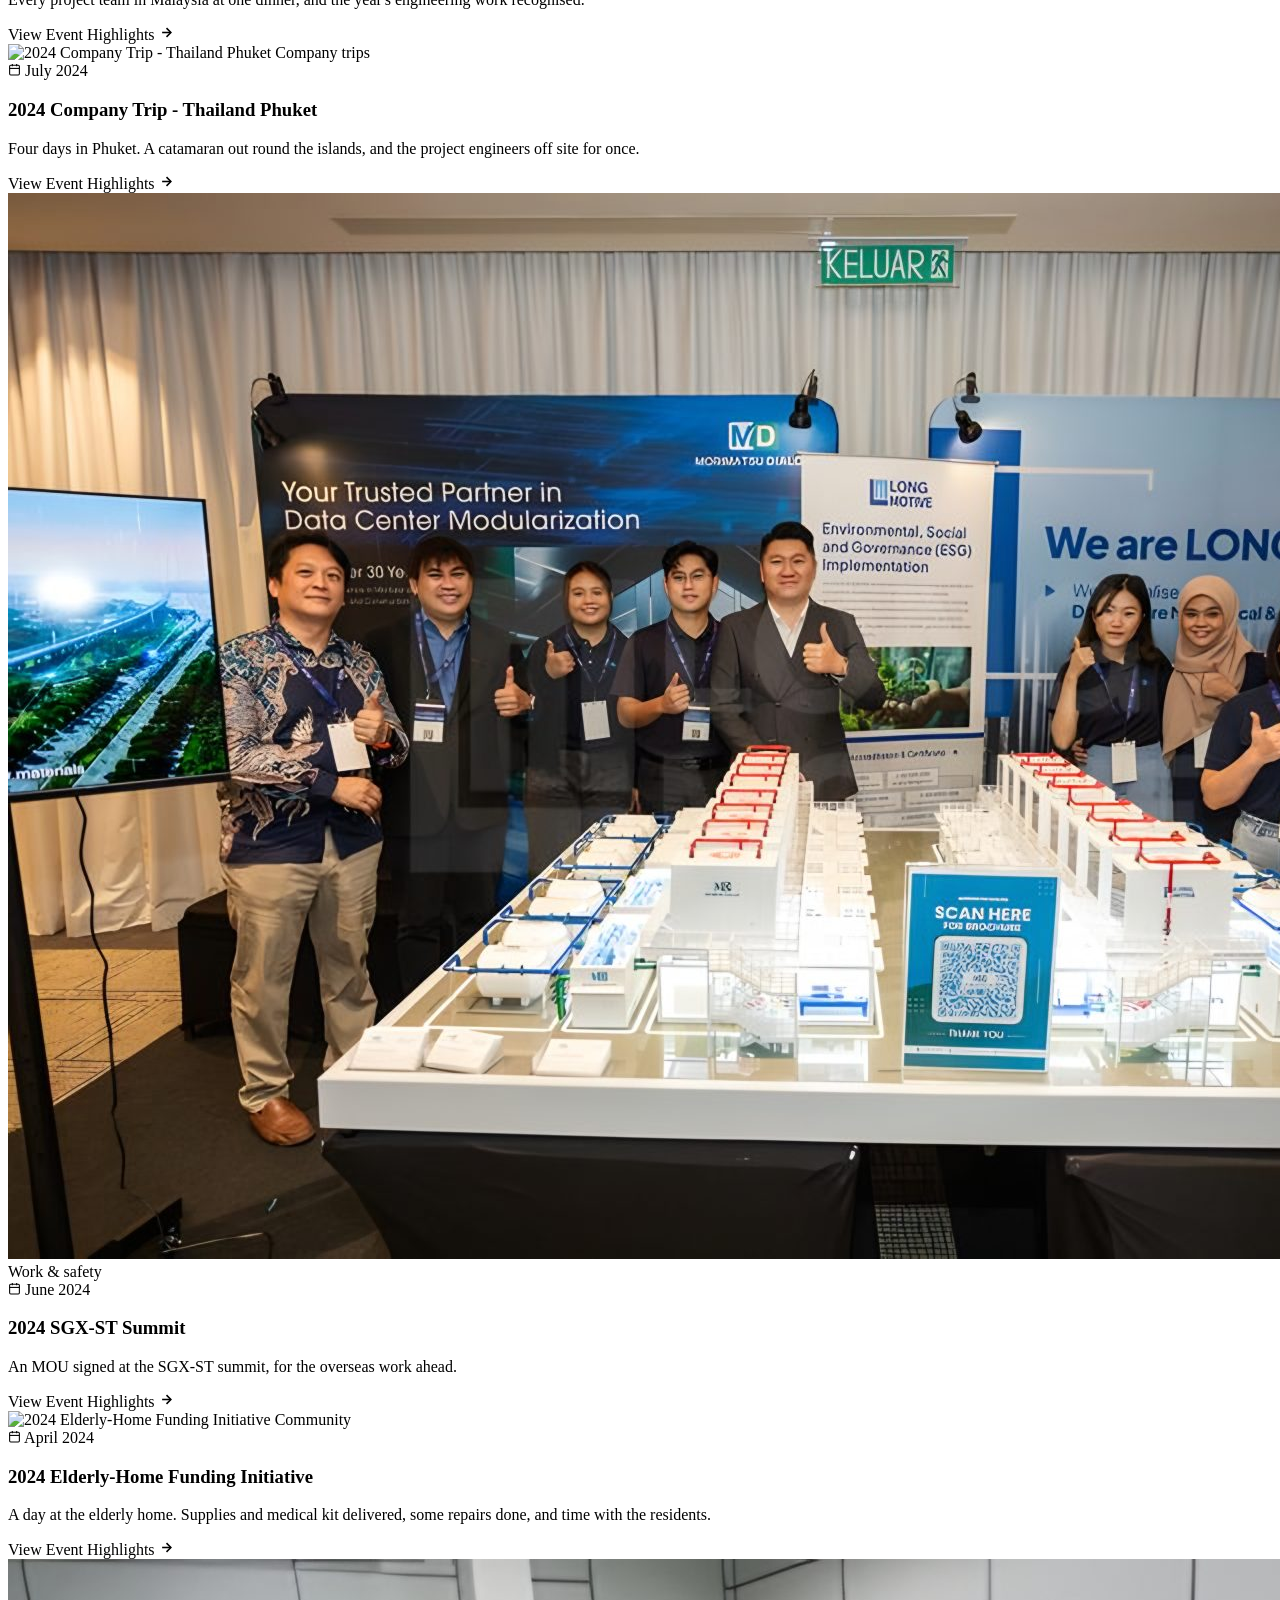
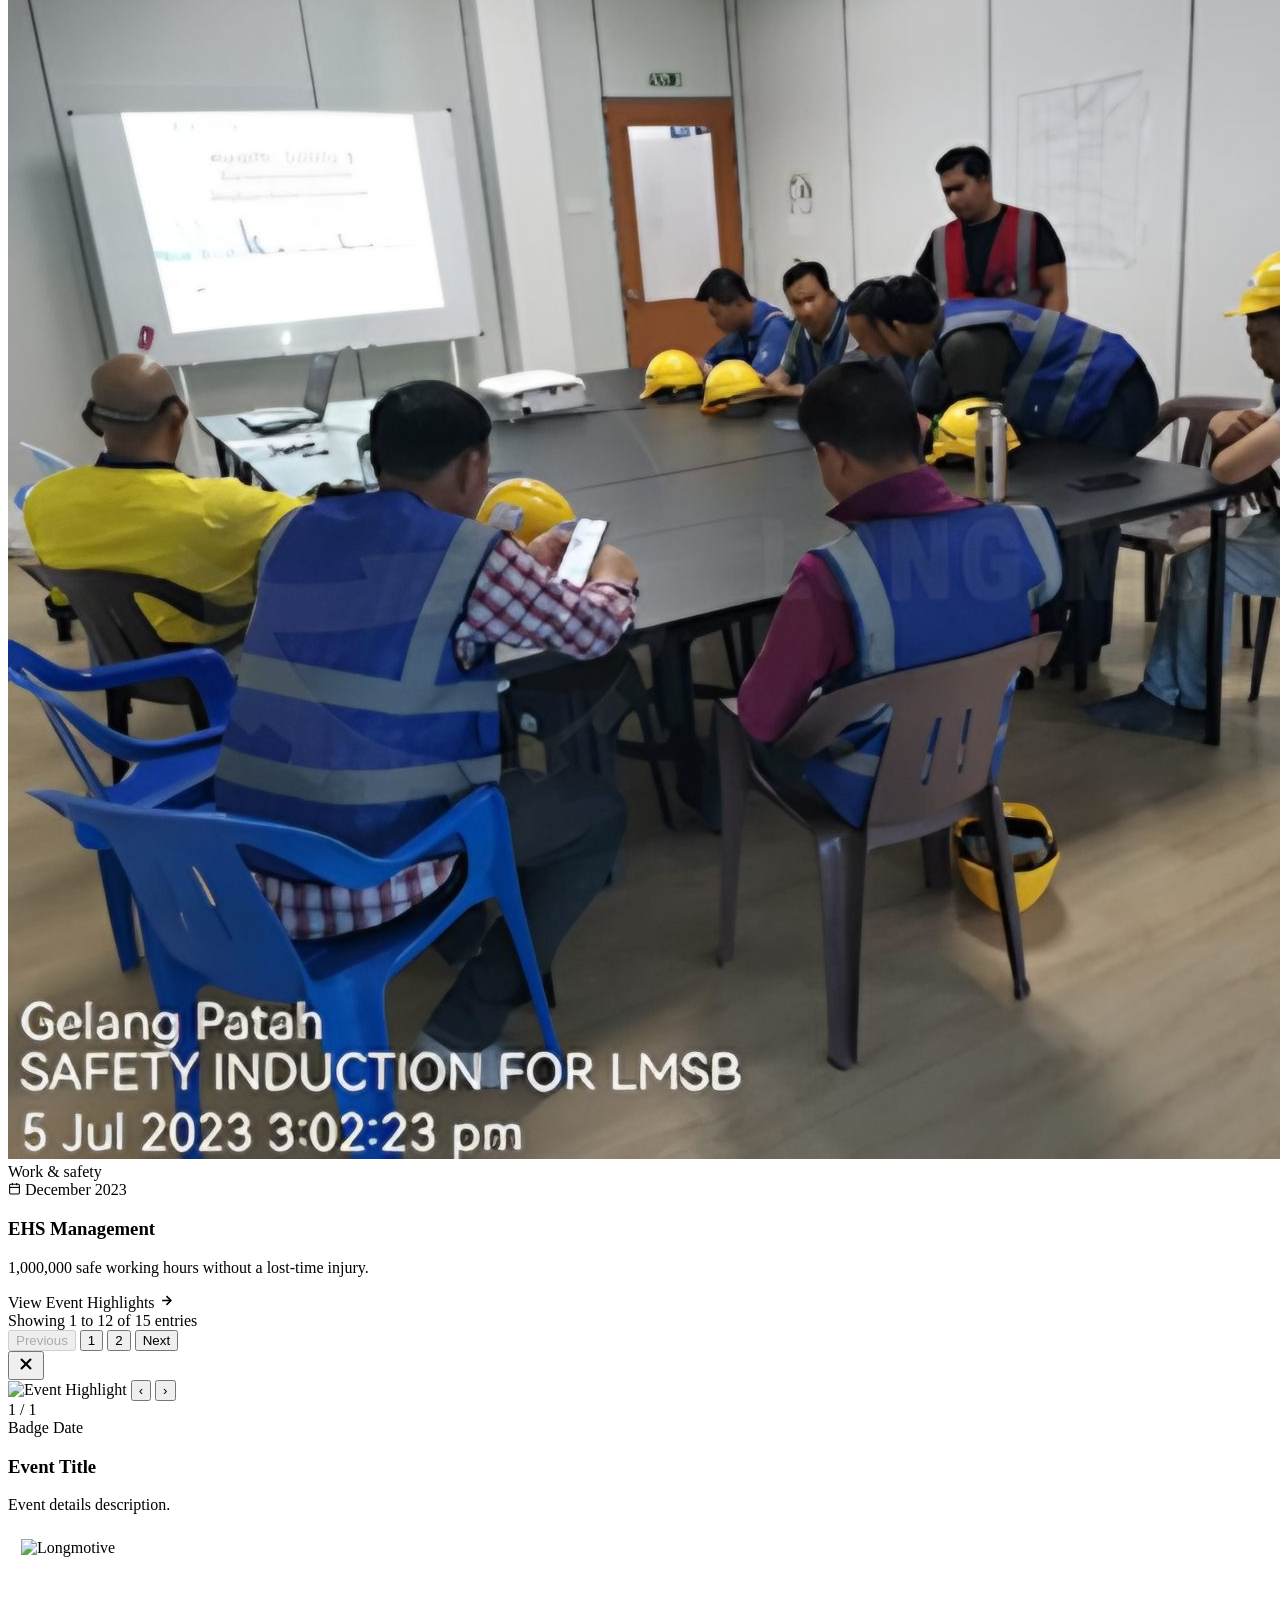
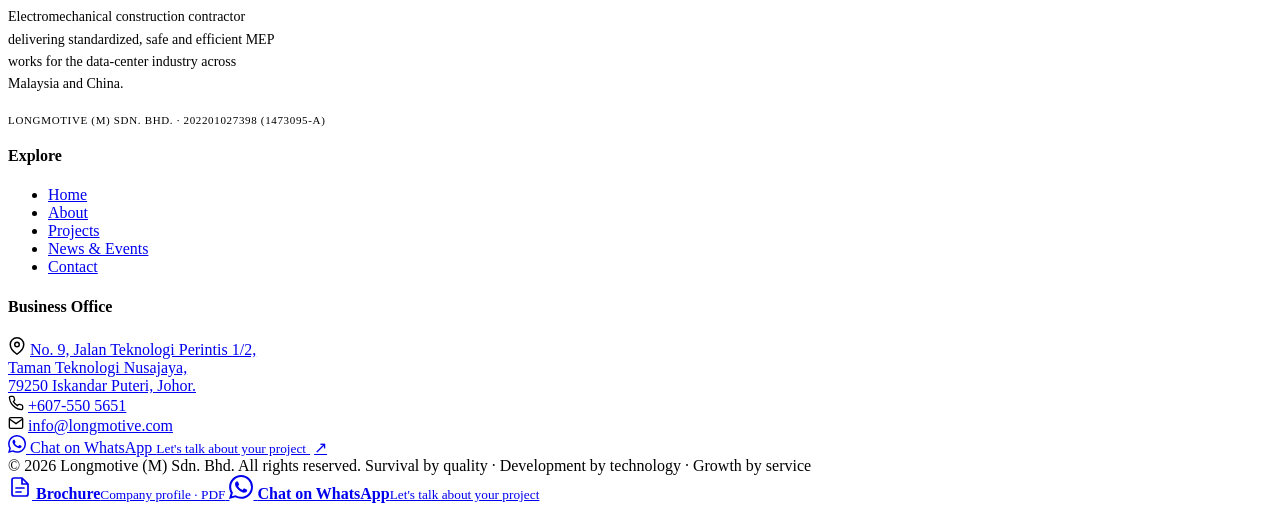
==== commit 1911c683: "News & Events: AI-upscaled copies of the photographs too soft to open 107 of the 182 event photograp" ====
--- a/news-events.html
+++ b/news-events.html
@@ -208,7 +208,7 @@
           <span><a href="mailto:info@longmotive.com">info@longmotive.com</a></span>
         </div>
         <div>
-          <a class="lm-contact-whatsapp" href="https://wa.me/60149916828?text=Hi%20Longmotive%2C%20I%27d%20like%20to%20enquire%20about%20a%20project." target="_blank" rel="noopener noreferrer" aria-label="Chat with Longmotive on WhatsApp (new tab)">
+          <a class="lm-contact-whatsapp" href="https://wa.me/60183410047?text=Hi%20Longmotive%2C%20I%27d%20like%20to%20enquire%20about%20a%20project." target="_blank" rel="noopener noreferrer" aria-label="Chat with Longmotive on WhatsApp (new tab)">
             <svg width="18" height="18" viewBox="0 0 24 24" fill="currentColor"><path d="M20.52 3.48A11.87 11.87 0 0 0 12.05 0C5.47 0 .12 5.35.12 11.93c0 2.1.55 4.15 1.59 5.96L0 24l6.27-1.64a11.9 11.9 0 0 0 5.77 1.47h.01c6.58 0 11.93-5.35 11.93-11.93 0-3.18-1.24-6.18-3.46-8.42ZM12.05 21.8a9.88 9.88 0 0 1-5.04-1.38l-.36-.21-3.72.98.99-3.63-.23-.38a9.86 9.86 0 0 1-1.51-5.25c0-5.47 4.45-9.92 9.92-9.92 2.65 0 5.14 1.03 7.01 2.91a9.85 9.85 0 0 1 2.9 7.01c0 5.47-4.45 9.87-9.96 9.87Zm5.44-7.42c-.3-.15-1.76-.87-2.04-.97-.27-.1-.47-.15-.67.15-.2.3-.77.97-.94 1.17-.17.2-.35.22-.64.07-.3-.15-1.26-.46-2.39-1.48-.88-.78-1.47-1.75-1.64-2.05-.17-.3-.02-.46.13-.61.13-.13.3-.35.45-.52.15-.18.2-.3.3-.5.1-.2.05-.37-.03-.52-.07-.15-.67-1.62-.92-2.22-.24-.58-.49-.5-.67-.51h-.57c-.2 0-.52.07-.8.37-.27.3-1.04 1.02-1.04 2.49s1.07 2.89 1.22 3.09c.15.2 2.1 3.2 5.09 4.49.71.31 1.27.49 1.71.62.72.23 1.37.2 1.89.12.57-.09 1.76-.72 2.01-1.42.25-.7.25-1.3.18-1.42-.08-.13-.28-.2-.58-.35Z"/></svg>
             <span>Chat on WhatsApp <small>Let's talk about your project</small></span>
             <span aria-hidden="true" style="margin-left:4px">↗</span>
@@ -233,7 +233,7 @@
   </a>
 
   <!-- WhatsApp Floating Widget (Identical to index.html) -->
-  <a class="lm-whatsapp" href="https://wa.me/60149916828?text=Hi%20Longmotive%2C%20I%27d%20like%20to%20enquire%20about%20a%20project." target="_blank" rel="noopener noreferrer" aria-label="Chat on WhatsApp">
+  <a class="lm-whatsapp" href="https://wa.me/60183410047?text=Hi%20Longmotive%2C%20I%27d%20like%20to%20enquire%20about%20a%20project." target="_blank" rel="noopener noreferrer" aria-label="Chat on WhatsApp">
     <span class="lm-whatsapp__icon" aria-hidden="true">
       <svg width="24" height="24" viewBox="0 0 24 24" fill="currentColor"><path d="M20.52 3.48A11.87 11.87 0 0 0 12.05 0C5.47 0 .12 5.35.12 11.93c0 2.1.55 4.15 1.59 5.96L0 24l6.27-1.64a11.9 11.9 0 0 0 5.77 1.47h.01c6.58 0 11.93-5.35 11.93-11.93 0-3.18-1.24-6.18-3.46-8.42ZM12.05 21.8a9.88 9.88 0 0 1-5.04-1.38l-.36-.21-3.72.98.99-3.63-.23-.38a9.86 9.86 0 0 1-1.51-5.25c0-5.47 4.45-9.92 9.92-9.92 2.65 0 5.14 1.03 7.01 2.91a9.85 9.85 0 0 1 2.9 7.01c0 5.47-4.45 9.87-9.96 9.87Zm5.44-7.42c-.3-.15-1.76-.87-2.04-.97-.27-.1-.47-.15-.67.15-.2.3-.77.97-.94 1.17-.17.2-.35.22-.64.07-.3-.15-1.26-.46-2.39-1.48-.88-.78-1.47-1.75-1.64-2.05-.17-.3-.02-.46.13-.61.13-.13.3-.35.45-.52.15-.18.2-.3.3-.5.1-.2.05-.37-.03-.52-.07-.15-.67-1.62-.92-2.22-.24-.58-.49-.5-.67-.51h-.57c-.2 0-.52.07-.8.37-.27.3-1.04 1.02-1.04 2.49s1.07 2.89 1.22 3.09c.15.2 2.1 3.2 5.09 4.49.71.31 1.27.49 1.71.62.72.23 1.37.2 1.89.12.57-.09 1.76-.72 2.01-1.42.25-.7.25-1.3.18-1.42-.08-.13-.28-.2-.58-.35Z"/></svg>
     </span>
@@ -329,7 +329,7 @@
         isoDate: "2024-08-25",
         category: "Dinners & parties",
         description: "Every project team in Malaysia at one dinner, and the year's engineering work recognised.",
-        image: "assets/events/event-6.jpg?v=gallery-1"
+        image: "assets/events/event-6-hd.jpg?v=gallery-1"
       },
       {
         id: 7,
@@ -351,7 +351,7 @@
         isoDate: "2024-06-28",
         category: "Work & safety",
         description: "An MOU signed at the SGX-ST summit, for the overseas work ahead.",
-        image: "assets/events/event-8.jpg?v=gallery-1"
+        image: "assets/events/event-8-hd.jpg?v=gallery-1"
       },
       {
         id: 9,
@@ -373,7 +373,7 @@
         isoDate: "2023-12-20",
         category: "Work & safety",
         description: "1,000,000 safe working hours without a lost-time injury.",
-        image: "assets/events/event-10.jpg?v=gallery-1"
+        image: "assets/events/event-10-hd.jpg?v=gallery-1"
       },
       {
         id: 11,
@@ -395,7 +395,7 @@
         isoDate: "2023-10-21",
         category: "Dinners & parties",
         description: "Ten-year service awards, the year's top teams, and a run of data centre handovers to toast.",
-        image: "assets/events/event-12.jpg?v=gallery-1"
+        image: "assets/events/event-12-hd.jpg?v=gallery-1"
       },
       {
         id: 13,
@@ -494,7 +494,7 @@
     // existing photographs too — a pointless re-download for every
     // returning visitor. New albums are new paths and fetch fresh anyway;
     // only this manifest has to be re-read.
-    const galleryIndexVersion = '20261013-1';
+    const galleryIndexVersion = '20261014-hd';
 
     fetch(`assets/events/gallery/sources.json?v=${galleryIndexVersion}`)
       .then(response => response.ok ? response.json() : Promise.reject(new Error('Gallery index unavailable')))
